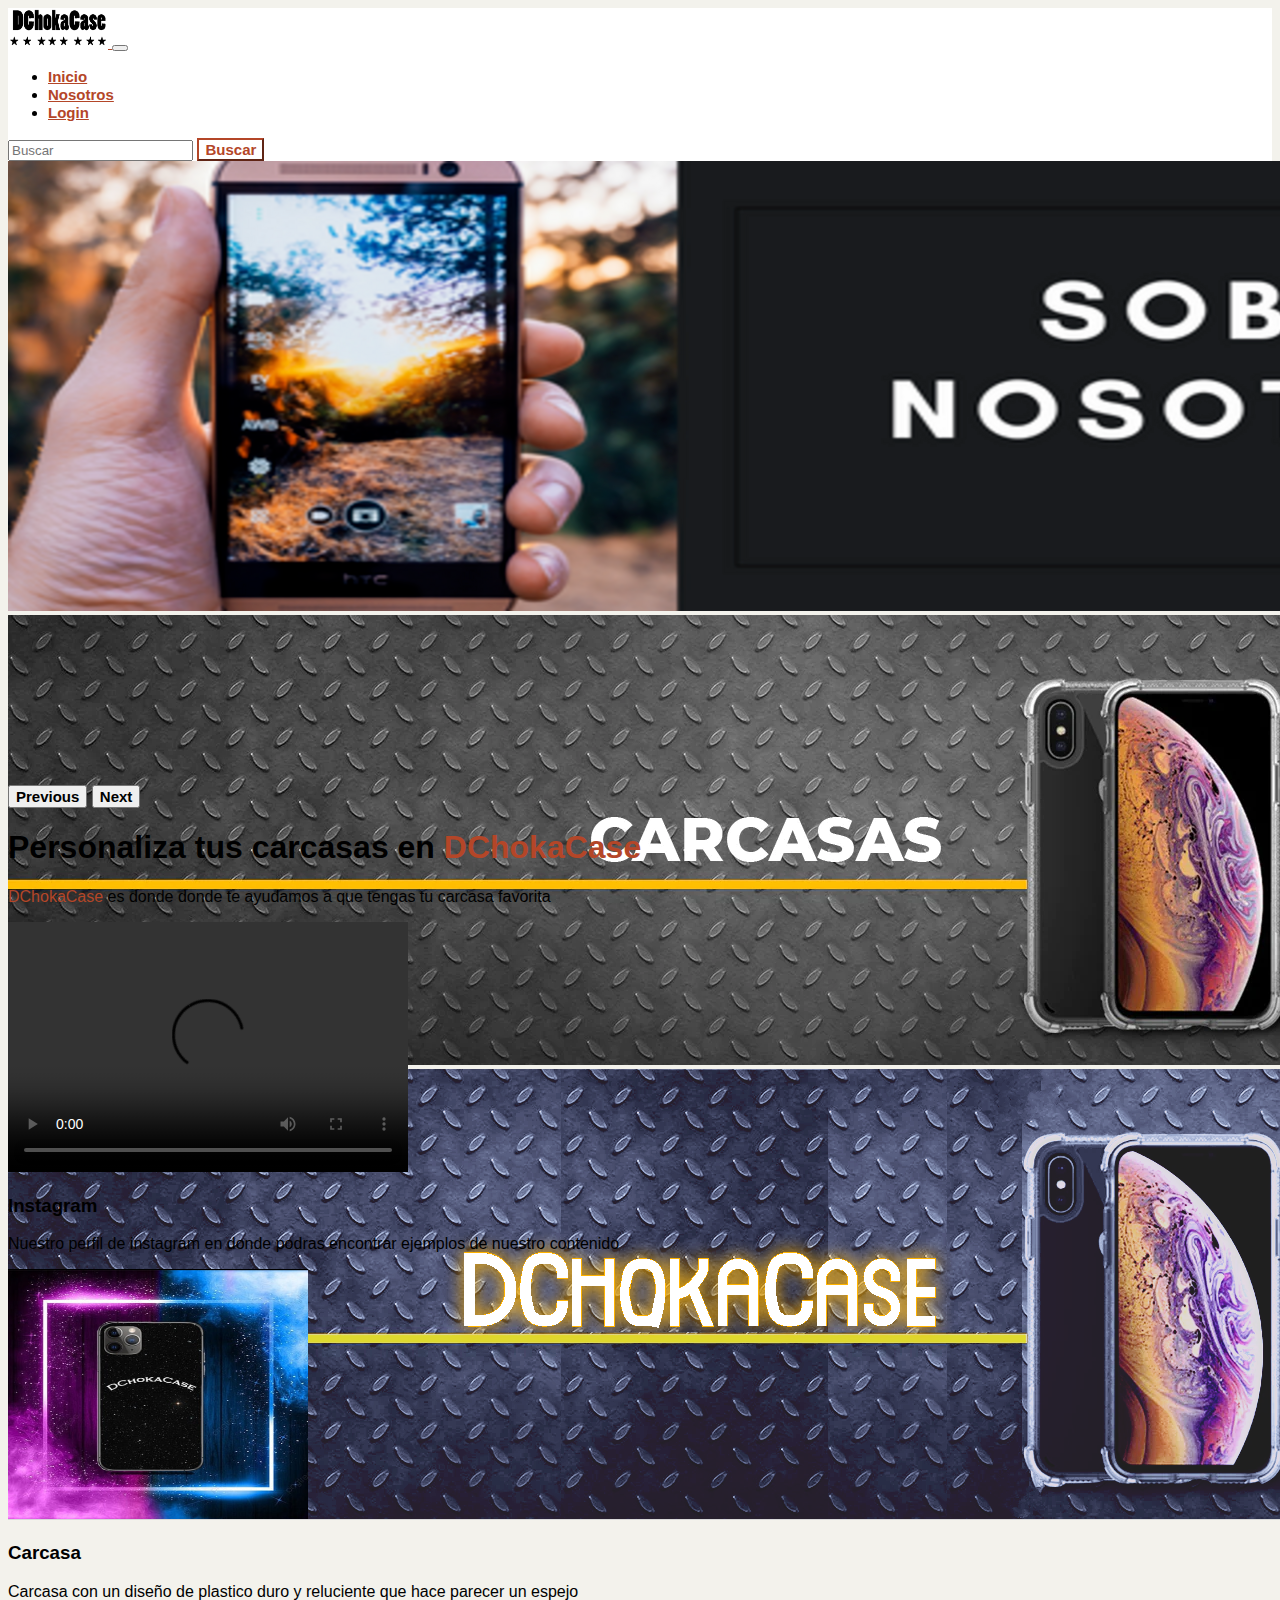
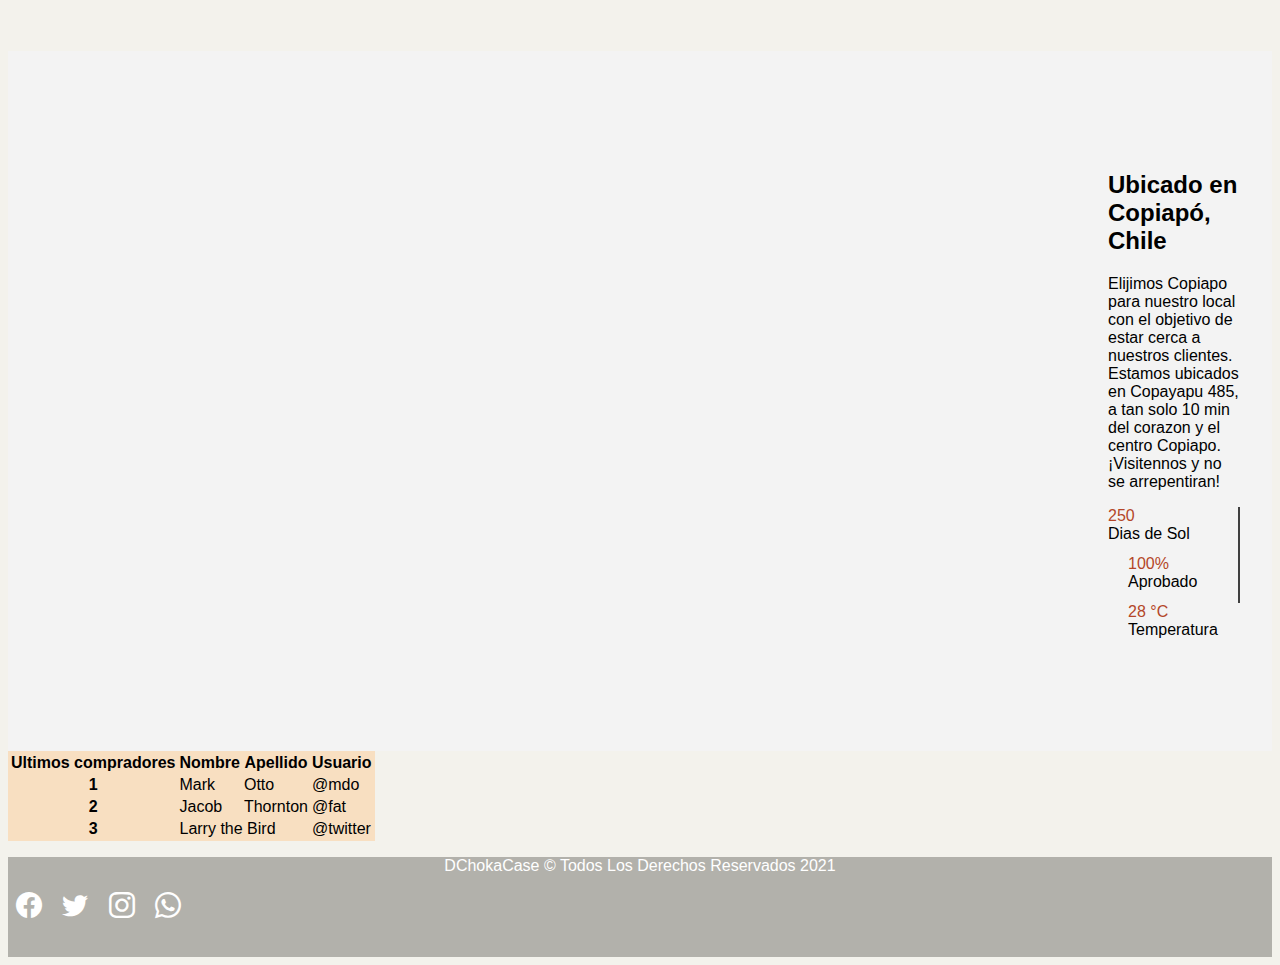
==== index.html @ e3351339 "Index terminado" ====
<!DOCTYPE html>
<html lang="es-ES">
<head>
    <meta charset="UTF-8">
    <meta http-equiv="X-UA-Compatible" content="IE=edge">
    <meta name="viewport" content="width=device-width, initial-scale=1.0">
    <title>DChokaCase</title>
    <link href="https://cdn.jsdelivr.net/npm/bootstrap@5.2.2/dist/css/bootstrap.min.css" rel="stylesheet" integrity="sha384-Zenh87qX5JnK2Jl0vWa8Ck2rdkQ2Bzep5IDxbcnCeuOxjzrPF/et3URy9Bv1WTRi" crossorigin="anonymous">
    <link rel="stylesheet" href="https://cdn.jsdelivr.net/npm/bootstrap-icons@1.9.1/font/bootstrap-icons.css">
    <link rel="stylesheet" href="styles.css">
</head>
<body>
    <!--========================================================== -->
                        <!-- NAV -->
    <!--========================================================== -->

    <nav  class="navbar fixed-top navbar-expand-lg  p-3" style="background-color: #FFFFFF;" id="menu">
        <div class="container">
        <a class="navbar-brand" href="#">
            <img src="Img/schka.png" alt="" width="100" height="40">
        </a>
        <button class="navbar-toggler" type="button" data-bs-toggle="collapse" data-bs-target="#navbarSupportedContent" aria-controls="navbarSupportedContent" aria-expanded="false" aria-label="Toggle navigation">
            <span class="navbar-toggler-icon"></span>
        </button>

        <div class="collapse navbar-collapse" id="navbarSupportedContent">
            <ul class="navbar-nav me-auto mb-2 mb-lg-0">
            <li class="nav-item">
                <a class="nav-link" aria-current="page" href="index.html">Inicio</a>
            </li>
            <li class="nav-item">
                <a class="nav-link" href="nosotros.html">Nosotros</a>
            </li>
            <li class="nav-item">
                <a class="nav-link" href="login.html">Login</a>
            </li>
            </ul>
            <form class="d-flex" role="search">
                <input class="form-control me-2" type="search" placeholder="Buscar" aria-label="Search">
                <button class="btn btn-sample" type="submit">Buscar</button>
            </form>
        </div>

        </div>
    </nav>
    <!--========================================================== -->
                        <!-- CAROUSEL DE IMAGENES-->
    <!--========================================================== -->
   
    <div id="carousel" class="carousel slide" data-bs-ride="carousel">
        <div class="carousel-inner">
          <div class="carousel-item active" data-bs-interval="3000">
            <img src="Img/Sobre Nosotros  2.png" class="d-block w-100" alt="">
          </div>
          
 
          <div class="carousel-item" data-bs-interval="3000">
            <img src="Img/Banner_Carcasas_2520x630.webp" class="d-block w-100" alt="...">
          </div>
 

          <div class="carousel-item" data-bs-interval="3000">
            <img src="Img/Banner_Carcasas_DCHOKACASE.png" class="d-block w-100" alt="...">
          </div>
 
 
        </div>
        <button class="carousel-control-prev" type="button" data-bs-target="#carousel"  data-bs-slide="prev">
          <span class="carousel-control-prev-icon" aria-hidden="true"></span>
          <span class="visually-hidden">Previous</span>
        </button>
        <button class="carousel-control-next" type="button" data-bs-target="#carousel"  data-bs-slide="next">
          <span class="carousel-control-next-icon" aria-hidden="true"></span>
          <span class="visually-hidden">Next</span>
        </button>
    </div>
    
    <!--========================================================== -->
                        <!-- INTRODUCCION-->
    <!--========================================================== -->


    <section class="d-flex flex-column justify-content-center align-items-center pt-5  text-center w-50 m-auto" id="intro">
        <h1 class="p-3 fs-2 border-top border-3">Personaliza tus carcasas en <span class="colorletra">DChokaCase</span></h1>
         <p class="p-3  fs-4">
            <span class="colorletra">DChokaCase</span> es donde donde te ayudamos a que tengas tu carcasa favorita        
         </p>   
    </section>
    
    <!--========================================================== -->
                        <!-- TIPOS DE SERVICIOS-->
    <!--========================================================== -->
    
    
    <section class="w-100">
        <div class="row w-75 mx-auto">       
            <div class="col-lg-6 col-md-12 col-sm-12 d-flex justify-content-center icono-wrap my-5">

                <video src="multimedia/DChokaCaseInsta.mp4"  width="400" height="250" controls></video>
    
                <div>
                    <h3 class="fs-5 mt-4 px-4 pb-1">Instagram</h3>
                    <p class="px-4">Nuestro perfil de instagram en donde podras encontrar ejemplos de nuestro contenido</p>
                </div>
    
            </div>
    
            <div class="col-lg-6 col-md-12 col-sm-12 d-flex justify-content-center my-5 icono-wrap">

                <img src="Img/DCHOKACASE.png" alt="concepto"width="300" height="250">
    
                <div>
                    <h3 class="fs-5 mt-4 px-4 pb-1 icono-wrap">Carcasa</h3>
                    <p class="px-4">Carcasa con un diseño de plastico duro y reluciente que hace parecer un espejo</p>
                </div>

            </div>   
        </div>
        
        
    </section>
    <!--========================================================== -->
                        <!-- MAPA-->
    <!--========================================================== -->


    
    <section>
        <div id="local" class="border-top border-bottom border-2">
            <div><iframe src="https://www.google.com/maps/embed?pb=!1m18!1m12!1m3!1d3543.60385800105!2d-70.35485435556517!3d-27.356850647405178!2m3!1f0!2f0!3f0!3m2!1i1024!2i768!4f13.1!3m3!1m2!1s0x969803ee988f304f%3A0x5d6a6c8301905dfb!2sUniversidad%20de%20Atacama!5e0!3m2!1ses!2scl!4v1665338561034!5m2!1ses!2scl" width="1000px" height="500px" style="border:0;" allowfullscreen="" loading="lazy" referrerpolicy="no-referrer-when-downgrade"></iframe> </div>
            <div>
                <div class="wrapper-local">
                    <h2>Ubicado en Copiapó, Chile</h2>
                    <h2 class="text-primary mb-4" id="typewriter"></h2>
                    <p class="fs-5 text-body ">Elijimos Copiapo para nuestro local con el objetivo de estar cerca a nuestros clientes. Estamos ubicados en Copayapu 485, a tan solo 10 min del corazon y el centro Copiapo. ¡Visitennos y no se arrepentiran!</p>
                    <section class="d-flex justify-content-start" id="numeros-local">
                        <div>
                            <p class="colorletra fs-5">250</p>
                            <p>Dias de Sol</p>
                        </div>
                        <div>
                            <p class="colorletra fs-5">100%</p>
                            <p>Aprobado</p>
                        </div>
                        <div>
                            <p class="colorletra fs-5">28 °C</p>
                            <p>Temperatura</p>
                        </div>
                  </section>
                </div>
            </div>
        </div>
    </section>

    <table class="table table-hover my-5" style="background-color: #F8DFC1" >
        <thead>
          <tr>
            <th scope="col">Ultimos compradores</th>
            <th scope="col">Nombre</th>
            <th scope="col">Apellido</th>
            <th scope="col">Usuario</th>
          </tr>
        </thead>
        <tbody>
          <tr>
            <th scope="row">1</th>
            <td>Mark</td>
            <td>Otto</td>
            <td>@mdo</td>
          </tr>
          <tr>
            <th scope="row">2</th>
            <td>Jacob</td>
            <td>Thornton</td>
            <td>@fat</td>
          </tr>
          <tr>
            <th scope="row">3</th>
            <td colspan="2">Larry the Bird</td>
            <td>@twitter</td>
          </tr>
        </tbody>
    </table>

    
    <script src="https://cdn.jsdelivr.net/npm/bootstrap@5.2.2/dist/js/bootstrap.bundle.min.js" integrity="sha384-OERcA2EqjJCMA+/3y+gxIOqMEjwtxJY7qPCqsdltbNJuaOe923+mo//f6V8Qbsw3" crossorigin="anonymous"></script>

    <!--========================================================== -->
                        <!--FOOTER-->
<!--========================================================== -->


<footer class="w-100  d-flex bg align-items-center justify-content-center flex-wrap">
    
    <p class="fs-5 px-3 pt-3">DChokaCase &copy; Todos Los Derechos Reservados 2021</p>
    <div id="iconos">
        <a href="#"><i class="bi bi-facebook"></i></a>
        <a href="#"><i class="bi bi-twitter"></i></a>
        <a href="#"><i class="bi bi-instagram"></i></a>
        <a href="#"><i class="bi bi-whatsapp"></i></a>   
    </div>
</footer>

    
    
</body>
</html>
---- styles.css ----
body {
    font-family: 'Montserrat', sans-serif;
    overflow-x: hidden;
    background-color: #F3F2EC;
}
/*===================MENU==========================*/

#menu a, button{
    font-size: 15px;
    font-weight:bold;
   
}

#menu a{
    color:#B44628;
    
}
#navchoka{
    color: #B44628;
}

.colorletra{
    color: #B44628;
}

.btn-sample { 
    color: #B44628; 
    background-color: #FFFFFF; 
    border-color: #B44628; 
  } 
   
  .btn-sample:hover, 
  .btn-sample:focus, 
  .btn-sample:active, 
  .btn-sample.active, 
  .open .dropdown-toggle.btn-sample { 
    color: #B44628; 
    background-color: #FFF1E5; 
    border-color: #B44628; 
  } 
   
  .btn-sample:active, 
  .btn-sample.active, 
  .open .dropdown-toggle.btn-sample { 
    background-image: none; 
  } 
   
  .btn-sample.disabled, 
  .btn-sample[disabled], 
  fieldset[disabled] .btn-sample, 
  .btn-sample.disabled:hover, 
  .btn-sample[disabled]:hover, 
  fieldset[disabled] .btn-sample:hover, 
  .btn-sample.disabled:focus, 
  .btn-sample[disabled]:focus, 
  fieldset[disabled] .btn-sample:focus, 
  .btn-sample.disabled:active, 
  .btn-sample[disabled]:active, 
  fieldset[disabled] .btn-sample:active, 
  .btn-sample.disabled.active, 
  .btn-sample[disabled].active, 
  fieldset[disabled] .btn-sample.active { 
    background-color: #FFFFFF; 
    border-color: #B44628; 
  } 
   
  .btn-sample .badge { 
    color: #FFFFFF; 
    background-color: #B44628; 
  }

.carousel-inner {
    max-height:39rem !important;
}

/*===================SECCION NUESTRO EQUIPO MAPA==========================*/
#local {
    margin-top:50px;
    background-color: #f3f3f3;
    display:flex;
    justify-content: center; 
    padding-bottom: 100px; 
}


.wrapper-local {
    width:50%;
    margin-left:100px;
    padding-top:100px;
}

/*===========================SECCION EQUIPO MIAMI==================================*/
#numeros-local{
    margin:0 !important;
    padding:0 !important;
}
#numeros-local div {
    padding: 0 20px 0 0;   
    text-align:left;
    height:48px;
}

#numeros-local div:not(:last-child) {
    border-right: 2px solid #3f3f3f;
  }
#numeros-local div:not(:first-child) {
    padding-left:20px;
  }

#numeros-local p{
    margin:0;
}

/*=========================FOOTER================================*/

footer {
    background: #B2B1AB;
    min-height: 100px;;
}
footer p{
    color:white;
    text-align:center;
}
#iconos  i {
    font-size: 26px;
    padding: 0 8px;
    color:white;
}
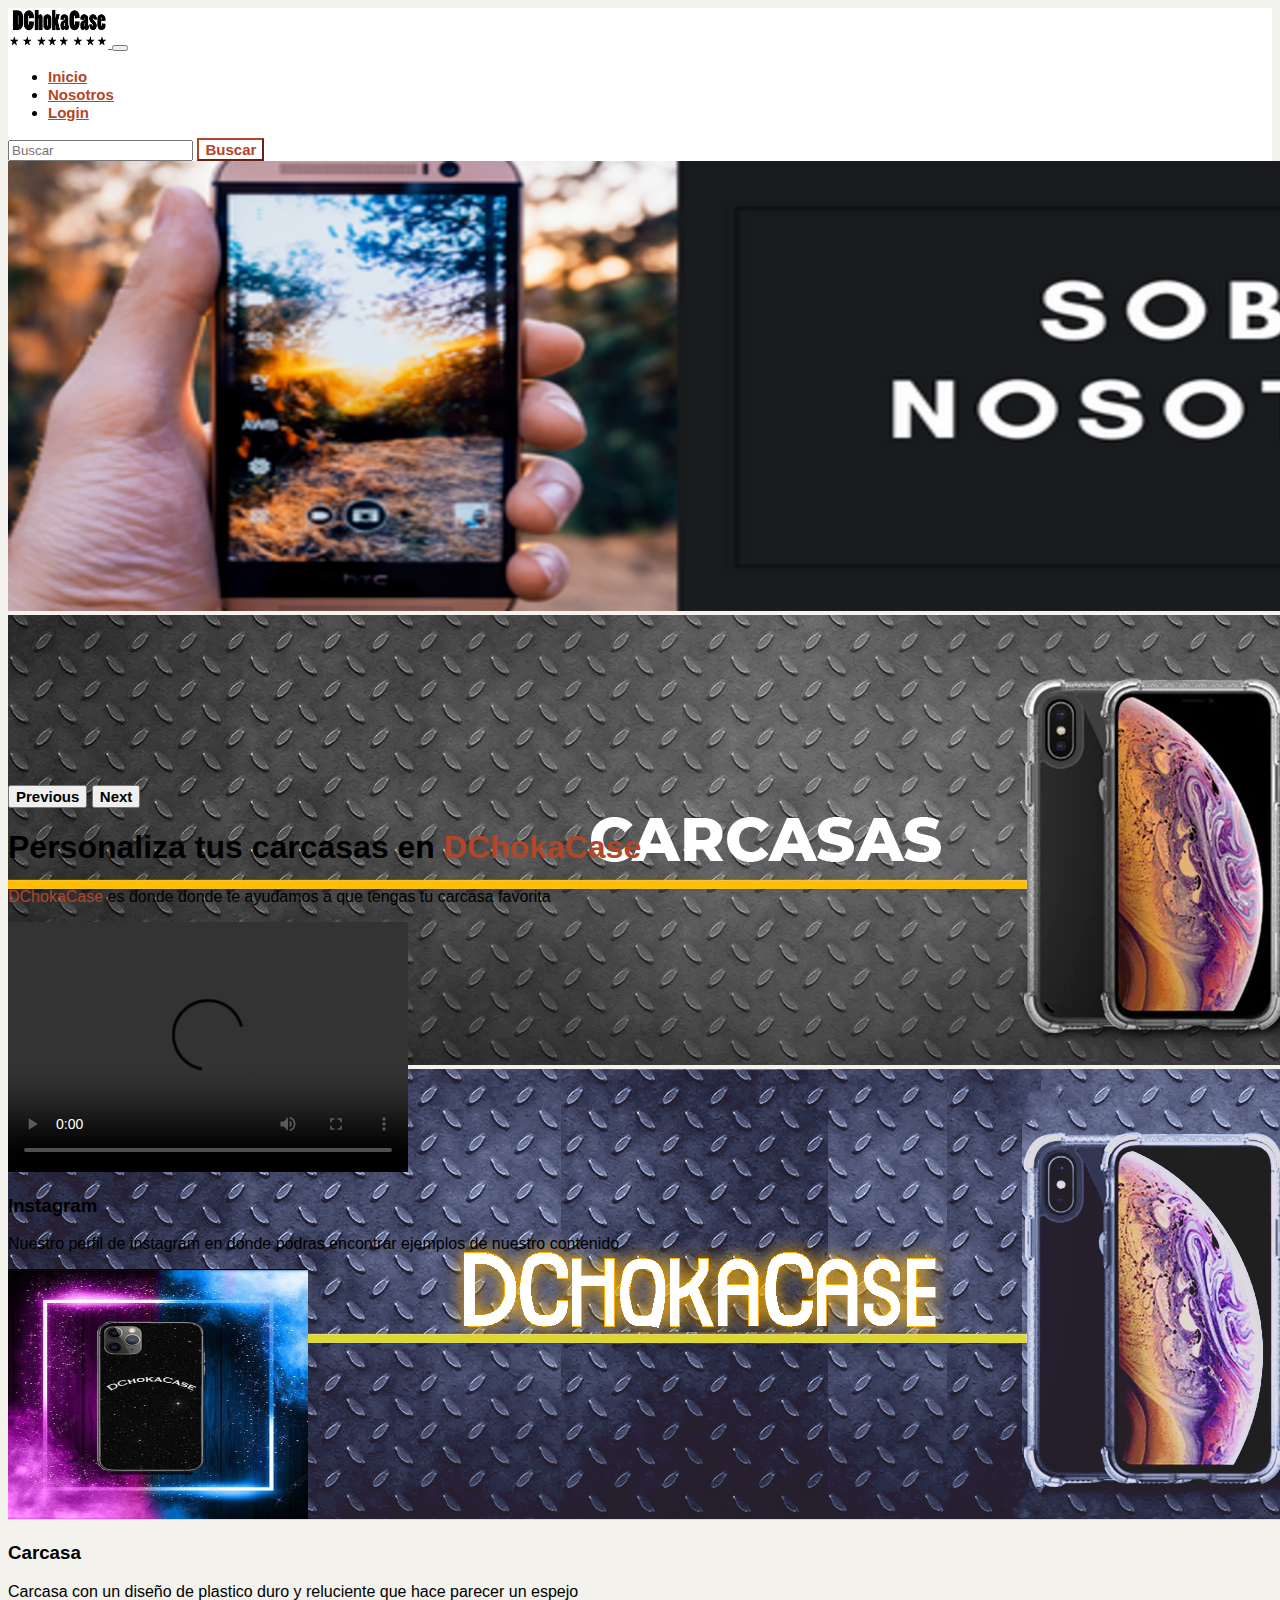
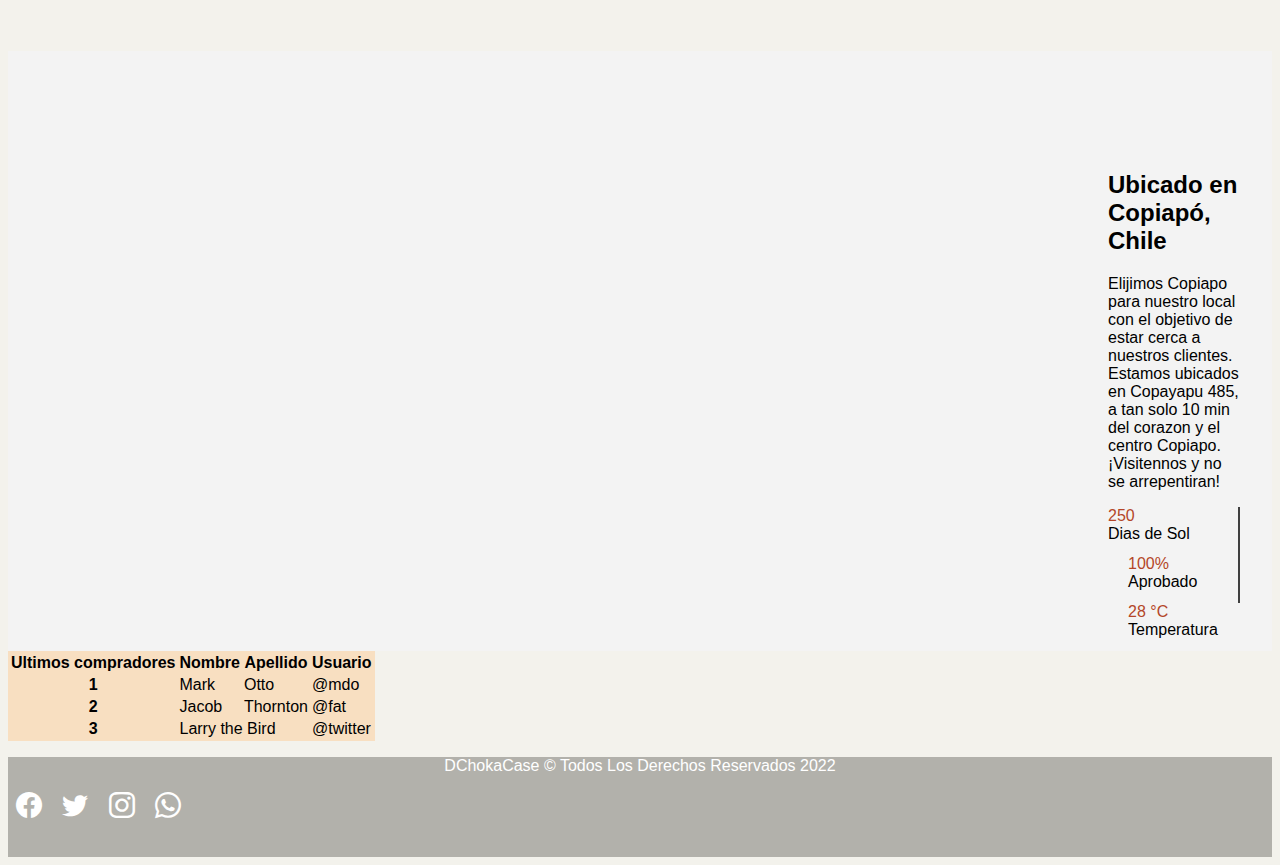
==== commit 18d4b07a: "Creacion del login nuevo" ====
--- a/index.html
+++ b/index.html
@@ -16,30 +16,31 @@
 
     <nav  class="navbar fixed-top navbar-expand-lg  p-3" style="background-color: #FFFFFF;" id="menu">
         <div class="container">
-        <a class="navbar-brand" href="#">
-            <img src="Img/schka.png" alt="" width="100" height="40">
-        </a>
-        <button class="navbar-toggler" type="button" data-bs-toggle="collapse" data-bs-target="#navbarSupportedContent" aria-controls="navbarSupportedContent" aria-expanded="false" aria-label="Toggle navigation">
-            <span class="navbar-toggler-icon"></span>
-        </button>
-
-        <div class="collapse navbar-collapse" id="navbarSupportedContent">
-            <ul class="navbar-nav me-auto mb-2 mb-lg-0">
-            <li class="nav-item">
-                <a class="nav-link" aria-current="page" href="index.html">Inicio</a>
-            </li>
-            <li class="nav-item">
-                <a class="nav-link" href="nosotros.html">Nosotros</a>
-            </li>
-            <li class="nav-item">
-                <a class="nav-link" href="login.html">Login</a>
-            </li>
-            </ul>
-            <form class="d-flex" role="search">
-                <input class="form-control me-2" type="search" placeholder="Buscar" aria-label="Search">
-                <button class="btn btn-sample" type="submit">Buscar</button>
-            </form>
-        </div>
+
+            <a class="navbar-brand" href="#">
+                <img src="Img/schka.png" alt="" width="100" height="40">
+            </a>
+            <button class="navbar-toggler" type="button" data-bs-toggle="collapse" data-bs-target="#navbarSupportedContent" aria-controls="navbarSupportedContent" aria-expanded="false" aria-label="Toggle navigation">
+                <span class="navbar-toggler-icon"></span>
+            </button>
+
+            <div class="collapse navbar-collapse" id="navbarSupportedContent">
+                <ul class="navbar-nav me-auto mb-2 mb-lg-0">
+                <li class="nav-item">
+                    <a class="nav-link" aria-current="page" href="index.html">Inicio</a>
+                </li>
+                <li class="nav-item">
+                    <a class="nav-link" href="nosotros.html">Nosotros</a>
+                </li>
+                <li class="nav-item">
+                    <a class="nav-link" href="login.html">Login</a>
+                </li>
+                </ul>
+                <form class="d-flex" role="search">
+                    <input class="form-control me-2" type="search" placeholder="Buscar" aria-label="Search">
+                    <button class="btn btn-sample" type="submit">Buscar</button>
+                </form>
+            </div>
 
         </div>
     </nav>
@@ -185,14 +186,14 @@
     
     <script src="https://cdn.jsdelivr.net/npm/bootstrap@5.2.2/dist/js/bootstrap.bundle.min.js" integrity="sha384-OERcA2EqjJCMA+/3y+gxIOqMEjwtxJY7qPCqsdltbNJuaOe923+mo//f6V8Qbsw3" crossorigin="anonymous"></script>
 
-    <!--========================================================== -->
+<!--========================================================== -->
                         <!--FOOTER-->
 <!--========================================================== -->
 
 
-<footer class="w-100  d-flex bg align-items-center justify-content-center flex-wrap">
-    
-    <p class="fs-5 px-3 pt-3">DChokaCase &copy; Todos Los Derechos Reservados 2021</p>
+<footer class="w-100  d-flex  align-items-center justify-content-center flex-wrap">
+    
+    <p class="fs-5 px-3 pt-3">DChokaCase &copy; Todos Los Derechos Reservados 2022</p>
     <div id="iconos">
         <a href="#"><i class="bi bi-facebook"></i></a>
         <a href="#"><i class="bi bi-twitter"></i></a>
--- a/styles.css
+++ b/styles.css
@@ -79,7 +79,7 @@
     background-color: #f3f3f3;
     display:flex;
     justify-content: center; 
-    padding-bottom: 100px; 
+    padding-bottom: 0px; 
 }
 
 
@@ -127,3 +127,61 @@
     color:white;
 }
 
+/*=========================LOGIN================================*/
+
+.bg{
+    background-image: url(img/banner_login.webp);
+    background-position: center center;
+}
+
+#lg{
+    margin-top: 180px;
+    margin-bottom: 120px;
+    background-color: #FFFFFF;
+}
+
+.btn-ini { 
+    color: #B44628; 
+    background-color: #FFF1E5; 
+    border-color: #B44628; 
+  } 
+   
+  .btn-ini:hover, 
+  .btn-ini:focus, 
+  .btn-ini:active, 
+  .btn-ini.active, 
+  .open .dropdown-toggle.btn-ini { 
+    color: #B44628; 
+    background-color: #FFE3C2; 
+    border-color: #B44628; 
+  } 
+   
+  .btn-ini:active, 
+  .btn-ini.active, 
+  .open .dropdown-toggle.btn-ini { 
+    background-image: none; 
+  } 
+   
+  .btn-ini.disabled, 
+  .btn-ini[disabled], 
+  fieldset[disabled] .btn-ini, 
+  .btn-ini.disabled:hover, 
+  .btn-ini[disabled]:hover, 
+  fieldset[disabled] .btn-ini:hover, 
+  .btn-ini.disabled:focus, 
+  .btn-ini[disabled]:focus, 
+  fieldset[disabled] .btn-ini:focus, 
+  .btn-ini.disabled:active, 
+  .btn-ini[disabled]:active, 
+  fieldset[disabled] .btn-ini:active, 
+  .btn-ini.disabled.active, 
+  .btn-ini[disabled].active, 
+  fieldset[disabled] .btn-ini.active { 
+    background-color: #FFF1E5; 
+    border-color: #B44628; 
+  } 
+   
+  .btn-ini .badge { 
+    color: #FFF1E5; 
+    background-color: #B44628; 
+  }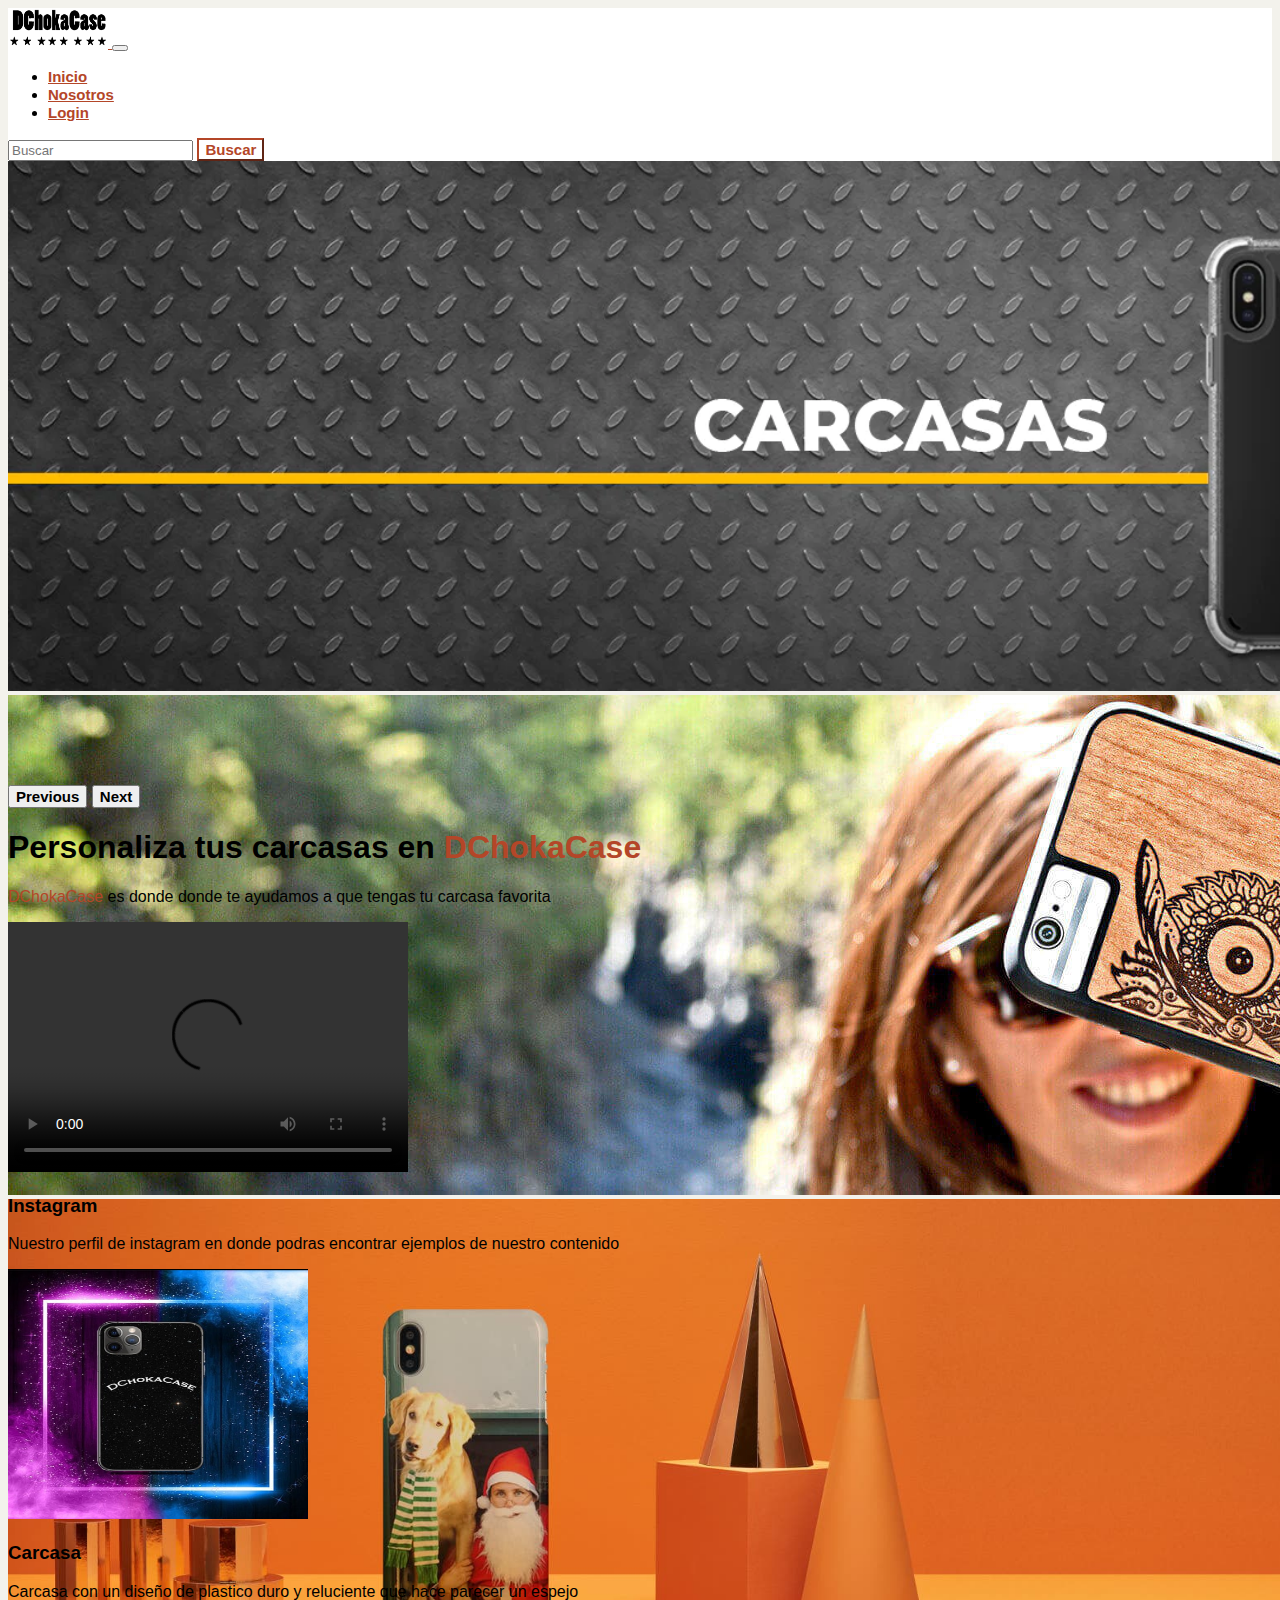
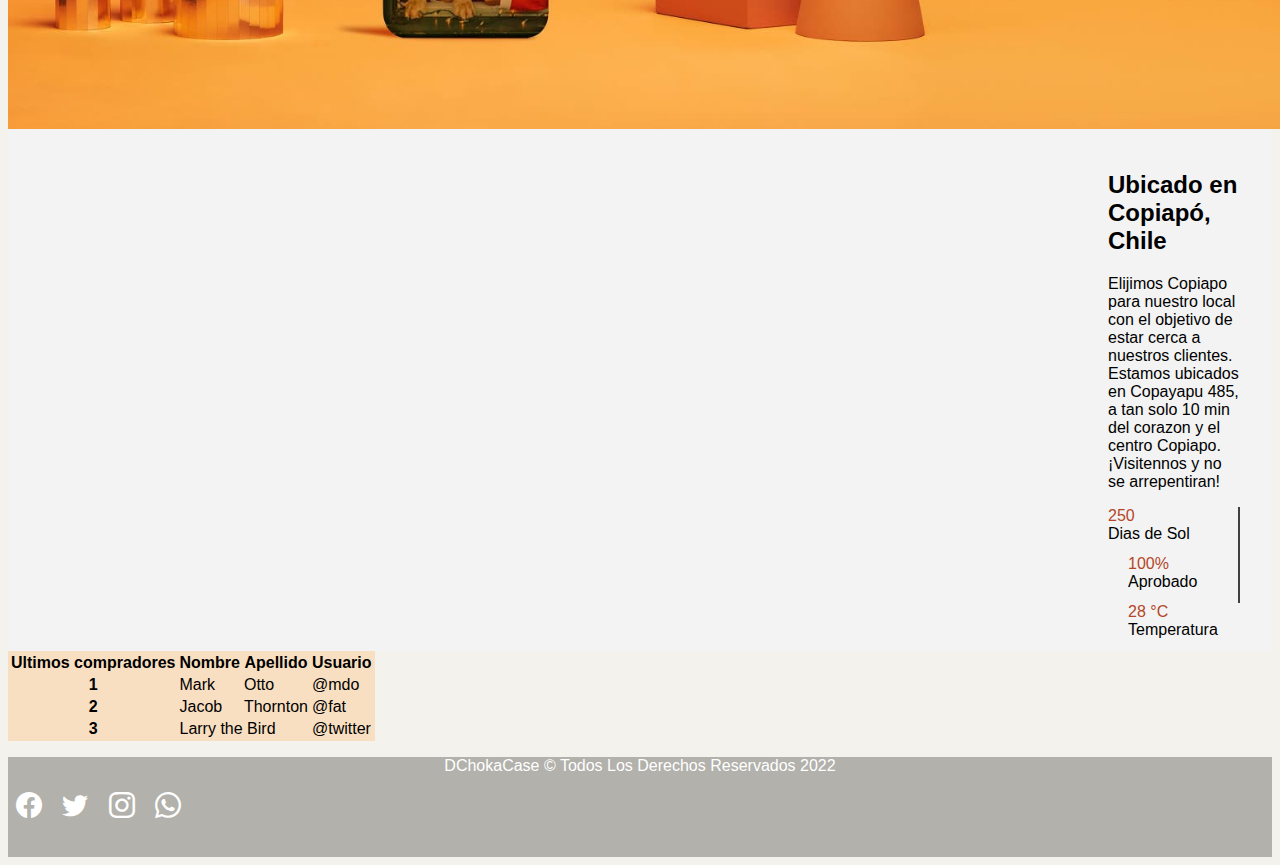
==== commit f297430f: "Nuevo formulario de registro" ====
--- a/index.html
+++ b/index.html
@@ -48,20 +48,20 @@
                         <!-- CAROUSEL DE IMAGENES-->
     <!--========================================================== -->
    
-    <div id="carousel" class="carousel slide" data-bs-ride="carousel">
+    <div id="carousel" class="mt-5 carousel slide" data-bs-ride="carousel">
         <div class="carousel-inner">
           <div class="carousel-item active" data-bs-interval="3000">
-            <img src="Img/Sobre Nosotros  2.png" class="d-block w-100" alt="">
+            <img src="Img/Banner_Carcasas_2520x630.webp" height="530px" class="d-block w-100" alt="">
           </div>
           
  
           <div class="carousel-item" data-bs-interval="3000">
-            <img src="Img/Banner_Carcasas_2520x630.webp" class="d-block w-100" alt="...">
+            <img src="Img/imgbanner2.jpg" class="d-block w-100" alt="...">
           </div>
  
 
           <div class="carousel-item" data-bs-interval="3000">
-            <img src="Img/Banner_Carcasas_DCHOKACASE.png" class="d-block w-100" alt="...">
+            <img src="Img/banner3.jpg" class="d-block w-100" height="530px" alt="...">
           </div>
  
  
--- a/styles.css
+++ b/styles.css
@@ -22,6 +22,8 @@
 .colorletra{
     color: #B44628;
 }
+
+
 
 .btn-sample { 
     color: #B44628; 
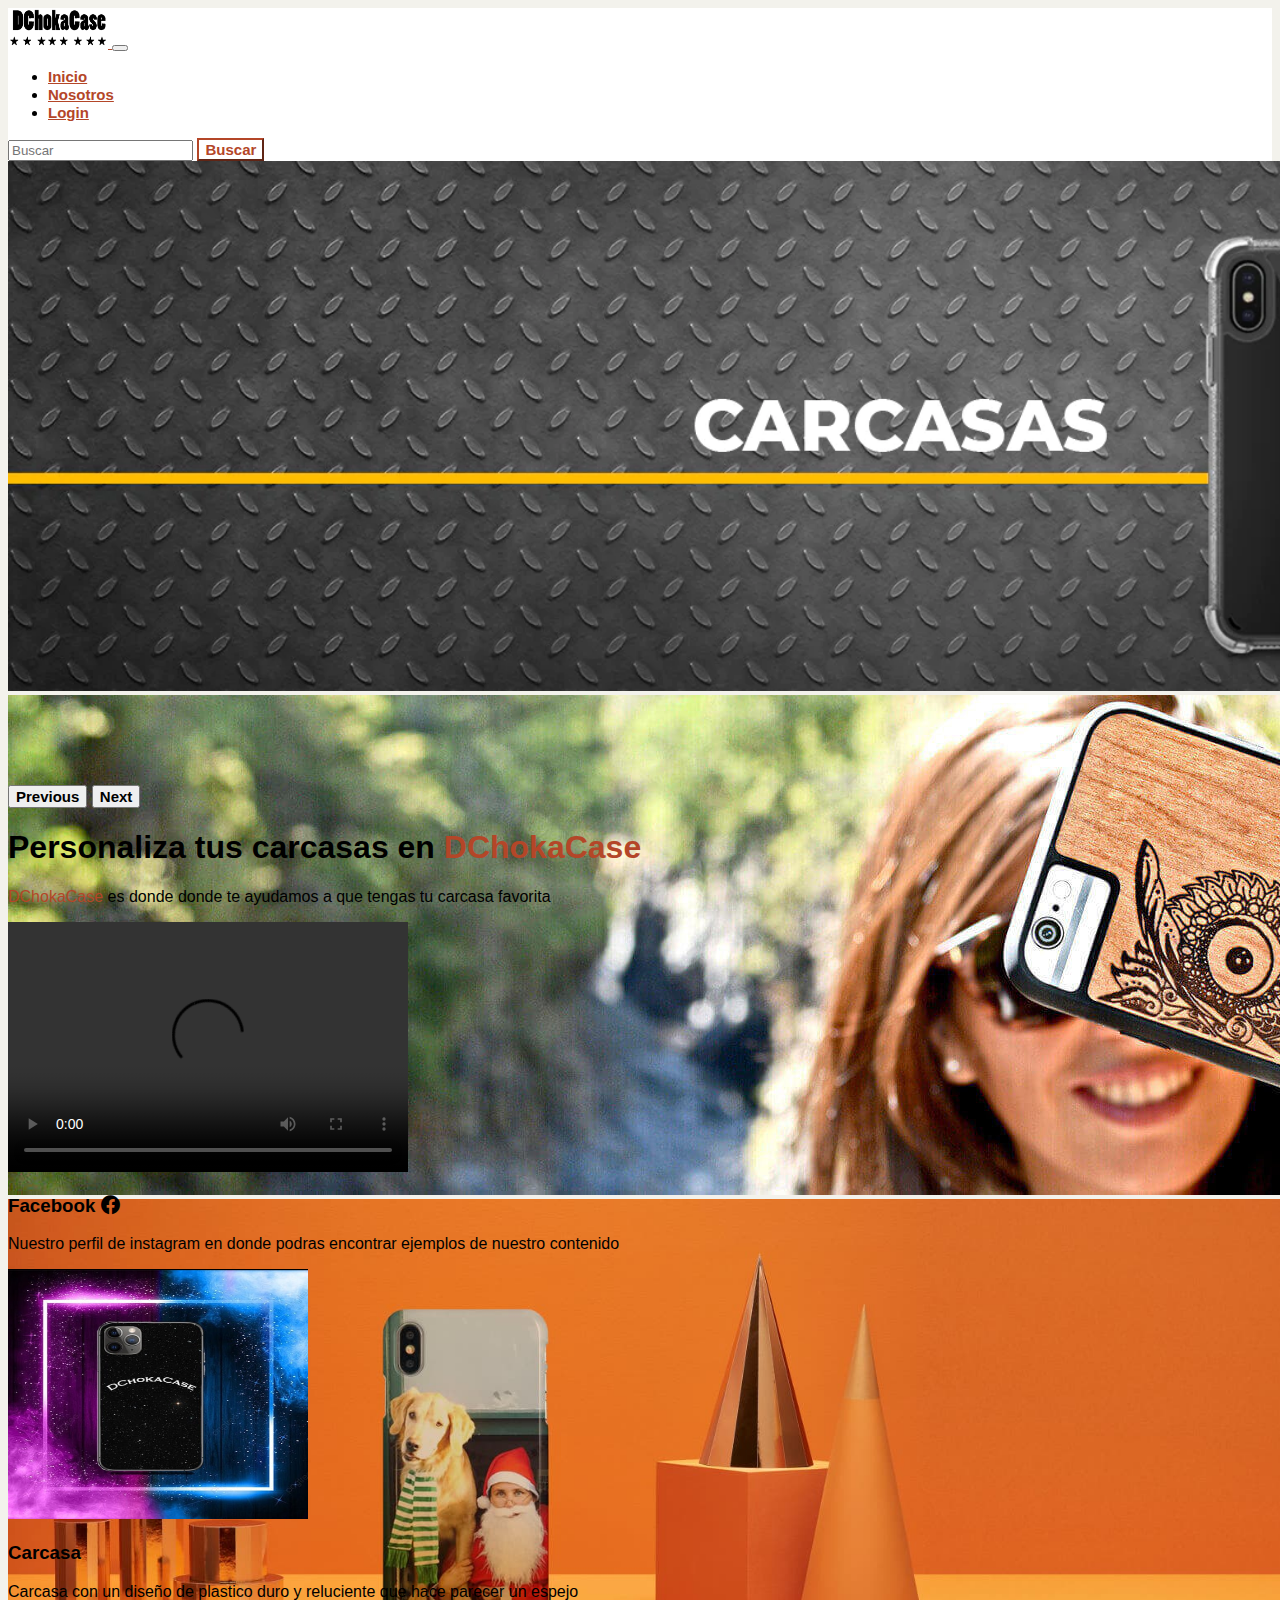
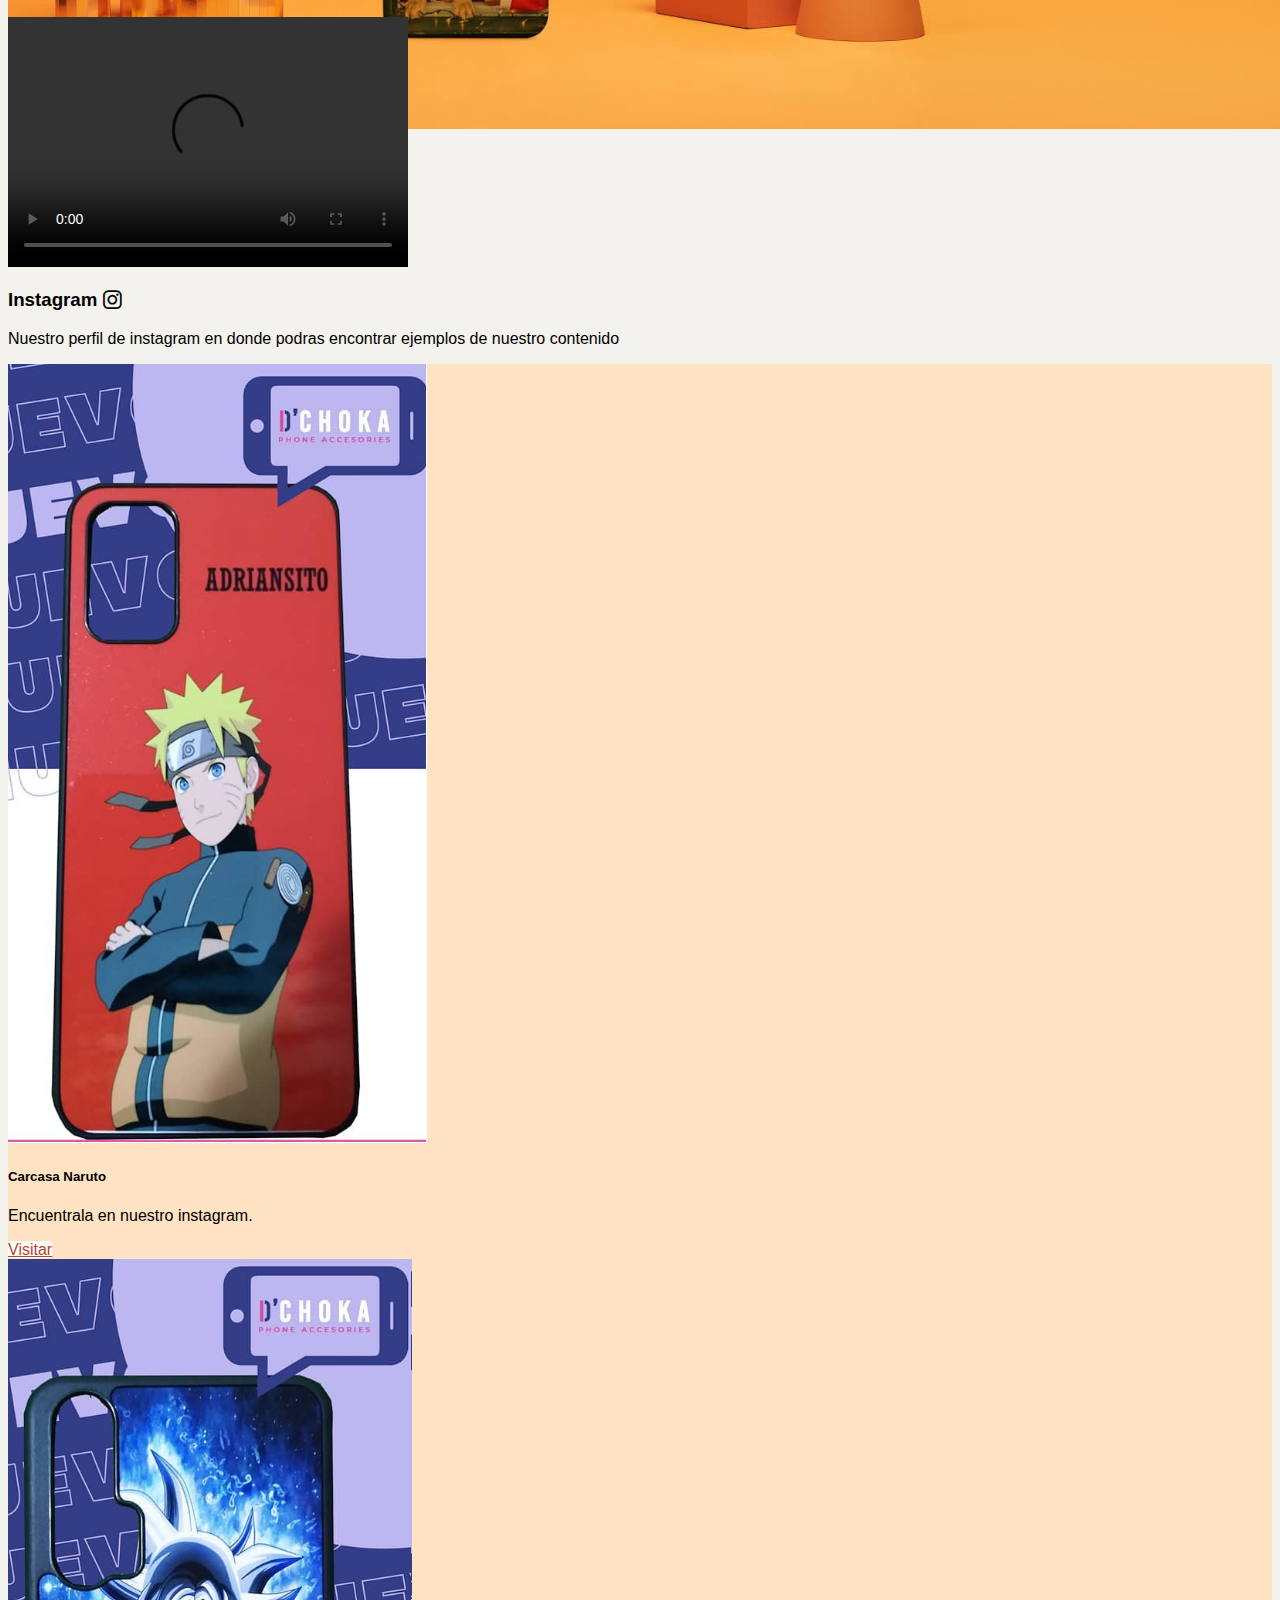
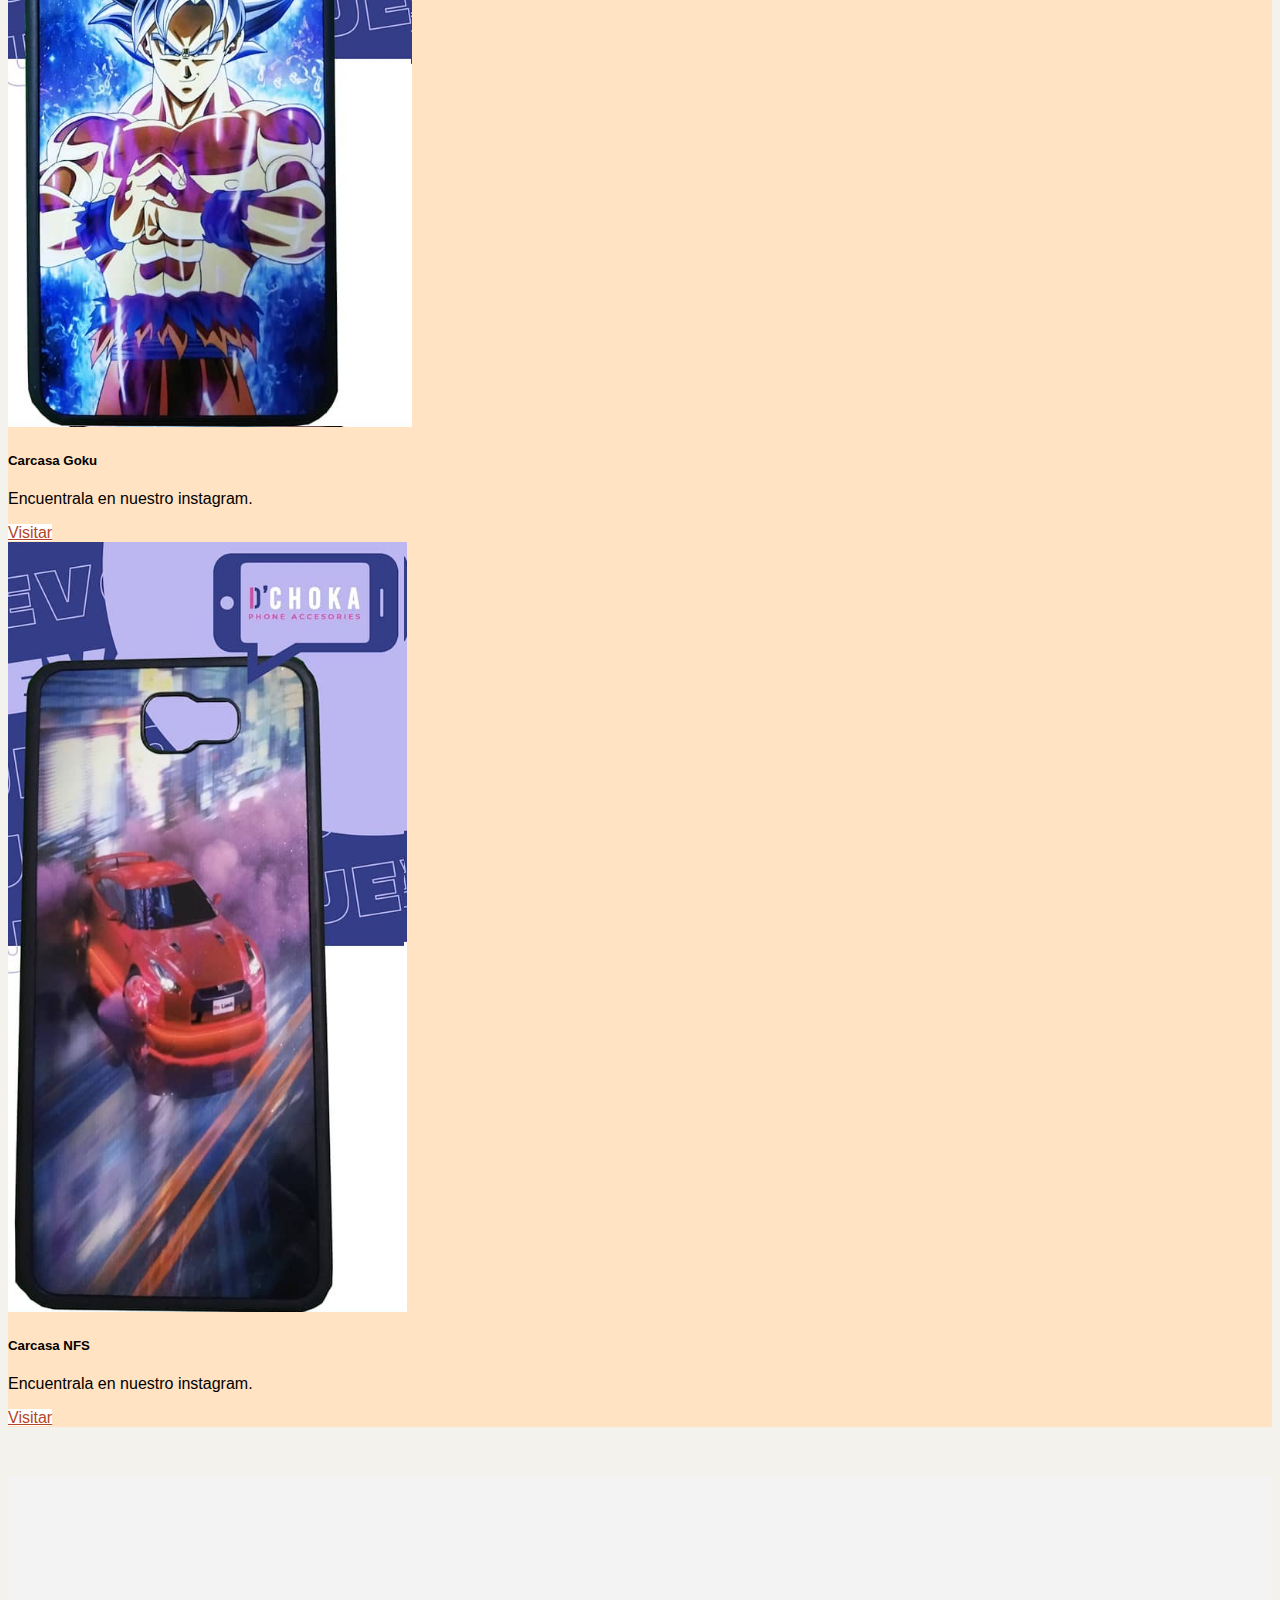
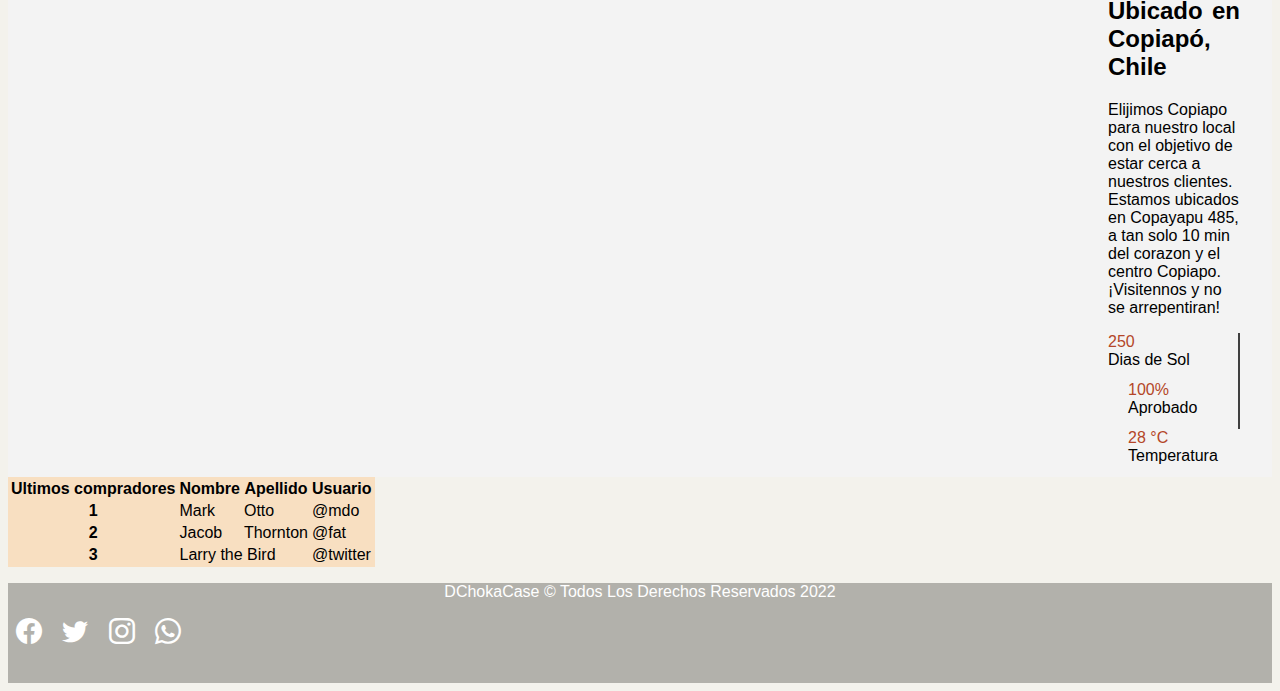
==== commit 84a0b1da: "Agreado apartado nosotros y modicacion en index card" ====
--- a/index.html
+++ b/index.html
@@ -94,19 +94,18 @@
     
     
     <section class="w-100">
-        <div class="row w-75 mx-auto">       
-            <div class="col-lg-6 col-md-12 col-sm-12 d-flex justify-content-center icono-wrap my-5">
+        <div class="row w-75 mx-auto mb-2 ">       
+            <div class="col my-5" >
 
                 <video src="multimedia/DChokaCaseInsta.mp4"  width="400" height="250" controls></video>
     
                 <div>
-                    <h3 class="fs-5 mt-4 px-4 pb-1">Instagram</h3>
+                    <h3 class="fs-5 mt-4 px-4 pb-1">Facebook <i class="bi bi-facebook"></i> </h3>
                     <p class="px-4">Nuestro perfil de instagram en donde podras encontrar ejemplos de nuestro contenido</p>
                 </div>
     
             </div>
-    
-            <div class="col-lg-6 col-md-12 col-sm-12 d-flex justify-content-center my-5 icono-wrap">
+            <div class="col my-5 ">
 
                 <img src="Img/DCHOKACASE.png" alt="concepto"width="300" height="250">
     
@@ -116,10 +115,59 @@
                 </div>
 
             </div>   
-        </div>
+            <div class="col my-5">
+
+                <video src="multimedia/DChokaCaseInsta.mp4"  width="400" height="250" controls></video>
+    
+                <div>
+                    <h3 class="fs-5 mt-4 px-4 pb-1">Instagram <i class="bi bi-instagram"></i></h3>
+                    <p class="px-4">Nuestro perfil de instagram en donde podras encontrar ejemplos de nuestro contenido</p>
+                </div>
+    
+            </div>
+    
+        </div>
+
         
         
     </section>
+
+    <div class="container w-75 shadow rounded">
+        <div class="row nosotros ">
+            <div class="col">
+                <div class="ms-5 mb-5 my-5 card" style="width: 18rem;">
+                    <img src="Img/carcasa 1.png" class="card-img-top" alt="...">
+                    <div class="card-body">
+                      <h5 class="card-title">Carcasa Naruto</h5>
+                      <p class="card-text">Encuentrala en nuestro instagram.</p>
+                      <a href="#" class="d-grid btn btn-sample">Visitar</a>
+                    </div>
+                </div>
+            </div>
+            <div class="col">
+                <div class="ms-5 mb-5 my-5 card" style="width: 18rem;">
+                    <img src="Img/carcasa 2.png" class="card-img-top" alt="...">
+                    <div class="card-body">
+                      <h5 class="card-title">Carcasa Goku</h5>
+                      <p class="card-text">Encuentrala en nuestro instagram.</p>
+                      <a href="#" class="d-grid btn btn-sample">Visitar</a>
+                    </div>
+                </div>
+            </div>
+            <div class="col">
+                <div class="ms-5 mb-5 my-5 card" style="width: 18rem;">
+                    <img src="Img/carcasa 3.png" class="card-img-top" alt="...">
+                    <div class="card-body">
+                      <h5 class="card-title">Carcasa NFS</h5>
+                      <p class="card-text">Encuentrala en nuestro instagram.</p>
+                      <a href="#" class="d-grid btn btn-sample">Visitar</a>
+                    </div>
+                </div>
+            </div>
+            
+            
+        </div>
+    </div>
     <!--========================================================== -->
                         <!-- MAPA-->
     <!--========================================================== -->
--- a/styles.css
+++ b/styles.css
@@ -186,4 +186,30 @@
   .btn-ini .badge { 
     color: #FFF1E5; 
     background-color: #B44628; 
-  }+  }
+
+#creador{
+  justify-content: center;
+  text-align: justify;
+}
+
+h2{
+  justify-content: center;
+  text-align: justify;
+}
+
+.imc{
+  background-image: url(img/Persona1.png);
+  background-position: center center;
+  background-repeat: no-repeat;
+}
+.imd{
+  background-image: url(img/Persona2.png);
+  background-position: center center;
+  background-repeat: no-repeat;
+}
+
+.nosotros{
+  background-color: #FFE3C2;
+}
+
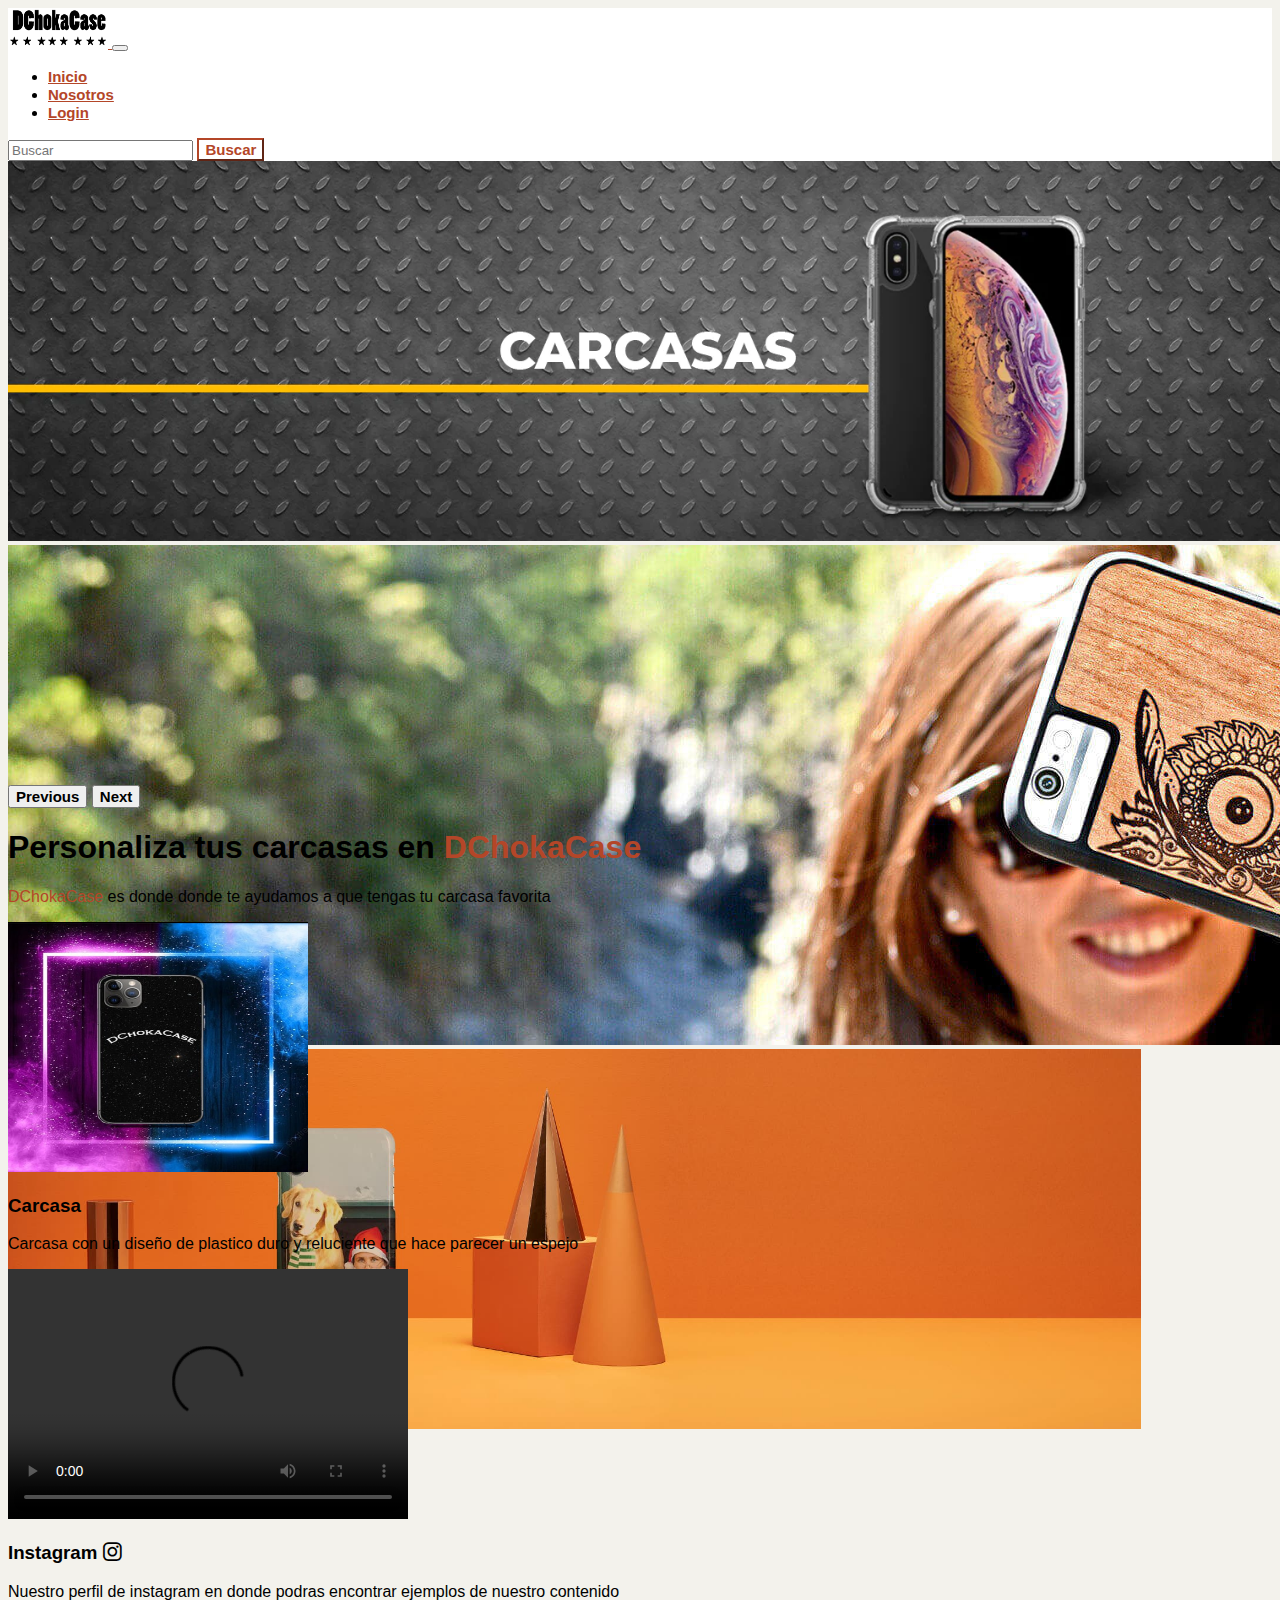
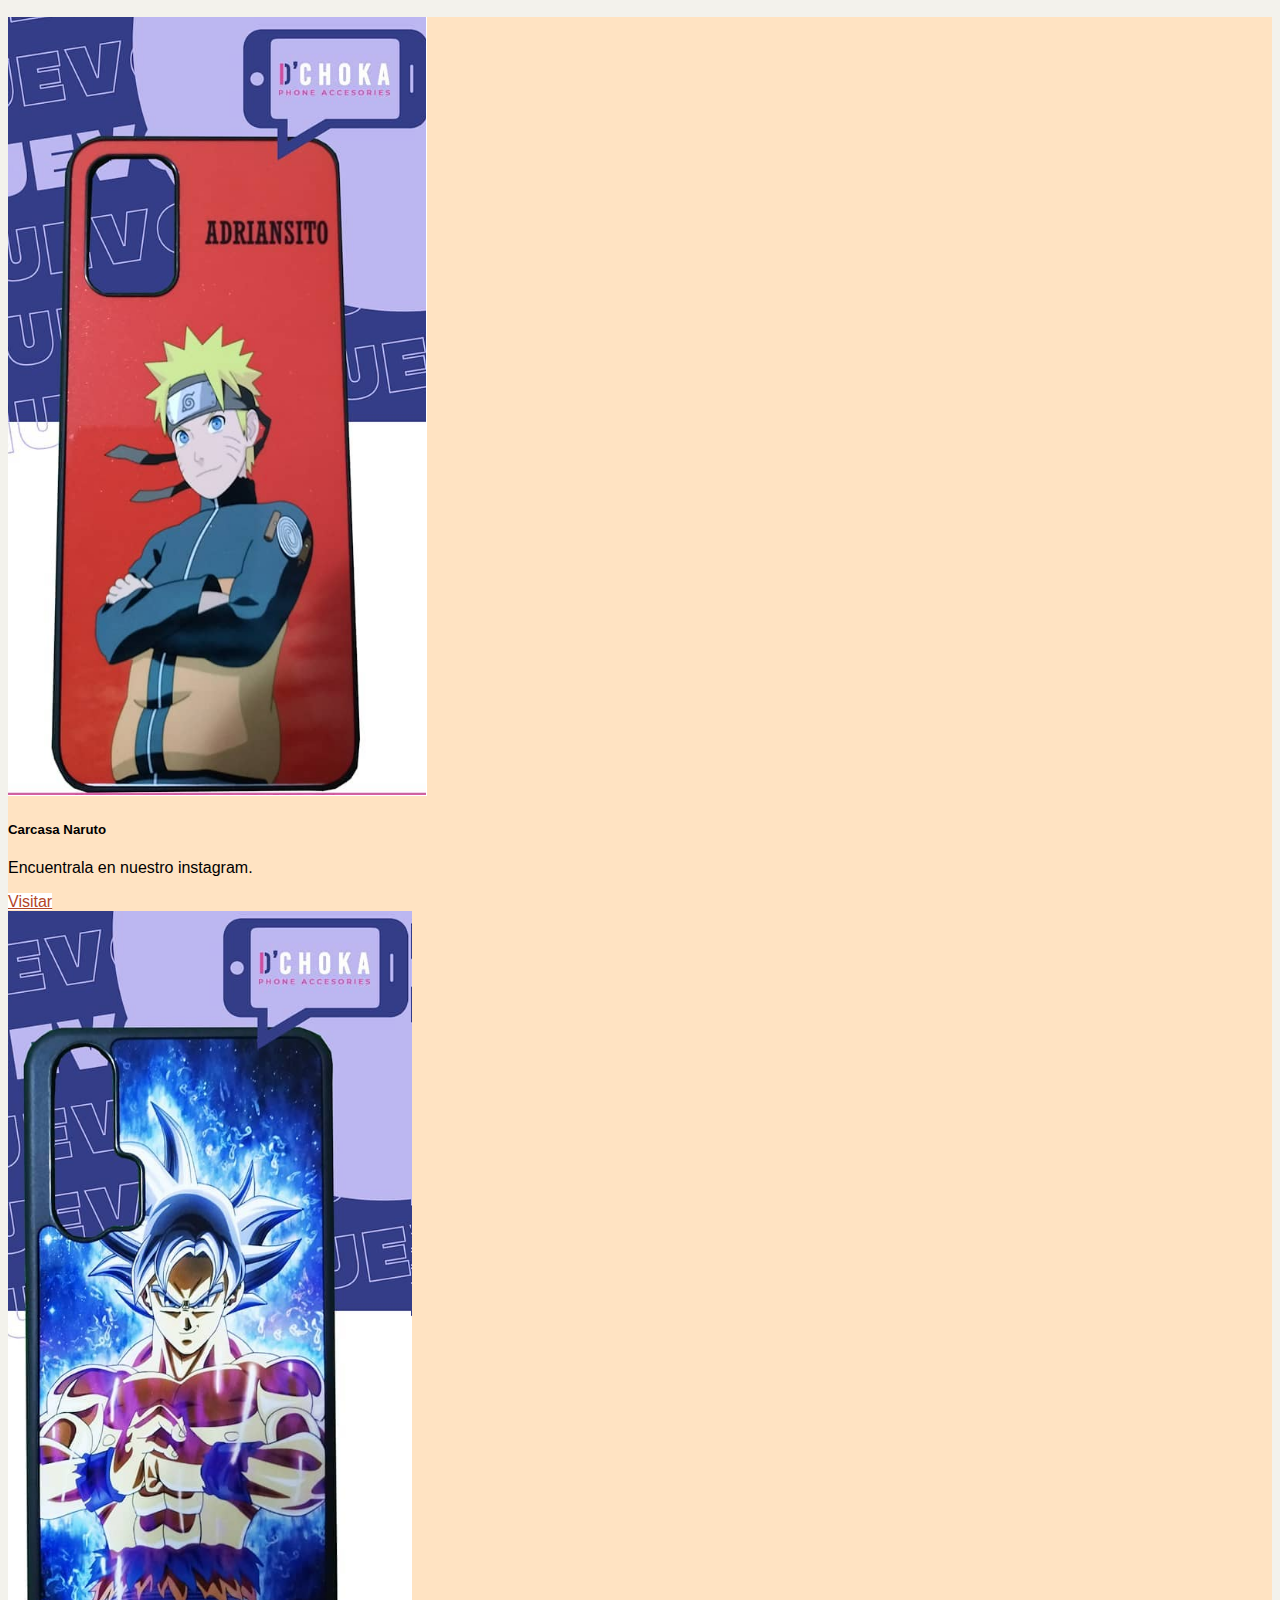
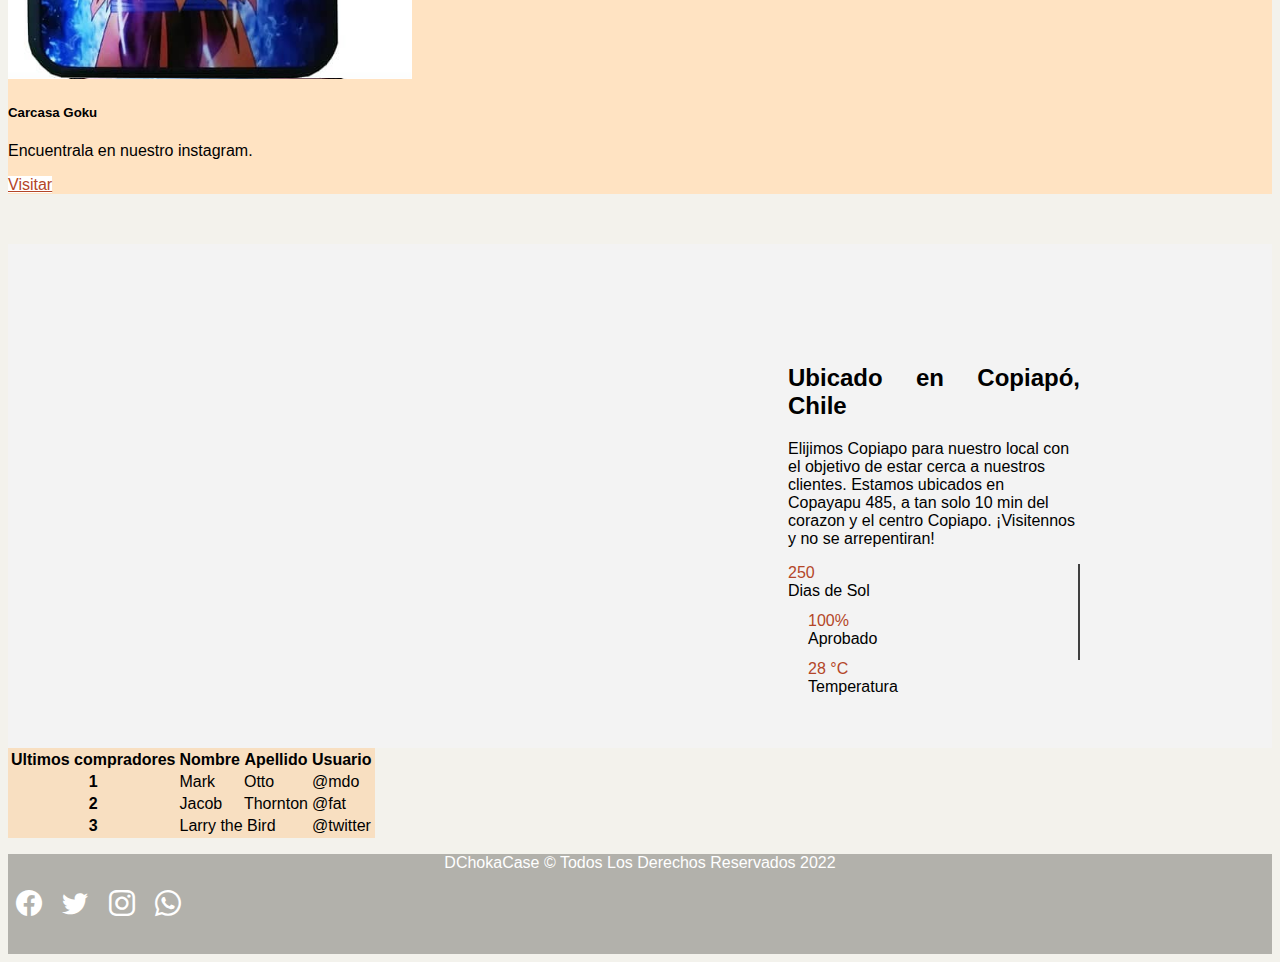
==== commit ae0bcb02: "ultimos modificaciones esteticas" ====
--- a/index.html
+++ b/index.html
@@ -51,7 +51,7 @@
     <div id="carousel" class="mt-5 carousel slide" data-bs-ride="carousel">
         <div class="carousel-inner">
           <div class="carousel-item active" data-bs-interval="3000">
-            <img src="Img/Banner_Carcasas_2520x630.webp" height="530px" class="d-block w-100" alt="">
+            <img src="Img/Banner_Carcasas_2520x630.webp" height="380px" class="d-block w-100" alt="">
           </div>
           
  
@@ -61,7 +61,7 @@
  
 
           <div class="carousel-item" data-bs-interval="3000">
-            <img src="Img/banner3.jpg" class="d-block w-100" height="530px" alt="...">
+            <img src="Img/banner3.jpg" class="d-block w-100" height="380px" alt="...">
           </div>
  
  
@@ -95,16 +95,7 @@
     
     <section class="w-100">
         <div class="row w-75 mx-auto mb-2 ">       
-            <div class="col my-5" >
-
-                <video src="multimedia/DChokaCaseInsta.mp4"  width="400" height="250" controls></video>
-    
-                <div>
-                    <h3 class="fs-5 mt-4 px-4 pb-1">Facebook <i class="bi bi-facebook"></i> </h3>
-                    <p class="px-4">Nuestro perfil de instagram en donde podras encontrar ejemplos de nuestro contenido</p>
-                </div>
-    
-            </div>
+            
             <div class="col my-5 ">
 
                 <img src="Img/DCHOKACASE.png" alt="concepto"width="300" height="250">
@@ -154,16 +145,7 @@
                     </div>
                 </div>
             </div>
-            <div class="col">
-                <div class="ms-5 mb-5 my-5 card" style="width: 18rem;">
-                    <img src="Img/carcasa 3.png" class="card-img-top" alt="...">
-                    <div class="card-body">
-                      <h5 class="card-title">Carcasa NFS</h5>
-                      <p class="card-text">Encuentrala en nuestro instagram.</p>
-                      <a href="#" class="d-grid btn btn-sample">Visitar</a>
-                    </div>
-                </div>
-            </div>
+            
             
             
         </div>
@@ -176,7 +158,7 @@
     
     <section>
         <div id="local" class="border-top border-bottom border-2">
-            <div><iframe src="https://www.google.com/maps/embed?pb=!1m18!1m12!1m3!1d3543.60385800105!2d-70.35485435556517!3d-27.356850647405178!2m3!1f0!2f0!3f0!3m2!1i1024!2i768!4f13.1!3m3!1m2!1s0x969803ee988f304f%3A0x5d6a6c8301905dfb!2sUniversidad%20de%20Atacama!5e0!3m2!1ses!2scl!4v1665338561034!5m2!1ses!2scl" width="1000px" height="500px" style="border:0;" allowfullscreen="" loading="lazy" referrerpolicy="no-referrer-when-downgrade"></iframe> </div>
+            <div><iframe src="https://www.google.com/maps/embed?pb=!1m18!1m12!1m3!1d3543.60385800105!2d-70.35485435556517!3d-27.356850647405178!2m3!1f0!2f0!3f0!3m2!1i1024!2i768!4f13.1!3m3!1m2!1s0x969803ee988f304f%3A0x5d6a6c8301905dfb!2sUniversidad%20de%20Atacama!5e0!3m2!1ses!2scl!4v1665338561034!5m2!1ses!2scl" width="680px" height="500px" style="border:0;" allowfullscreen="" loading="lazy" referrerpolicy="no-referrer-when-downgrade"></iframe> </div>
             <div>
                 <div class="wrapper-local">
                     <h2>Ubicado en Copiapó, Chile</h2>
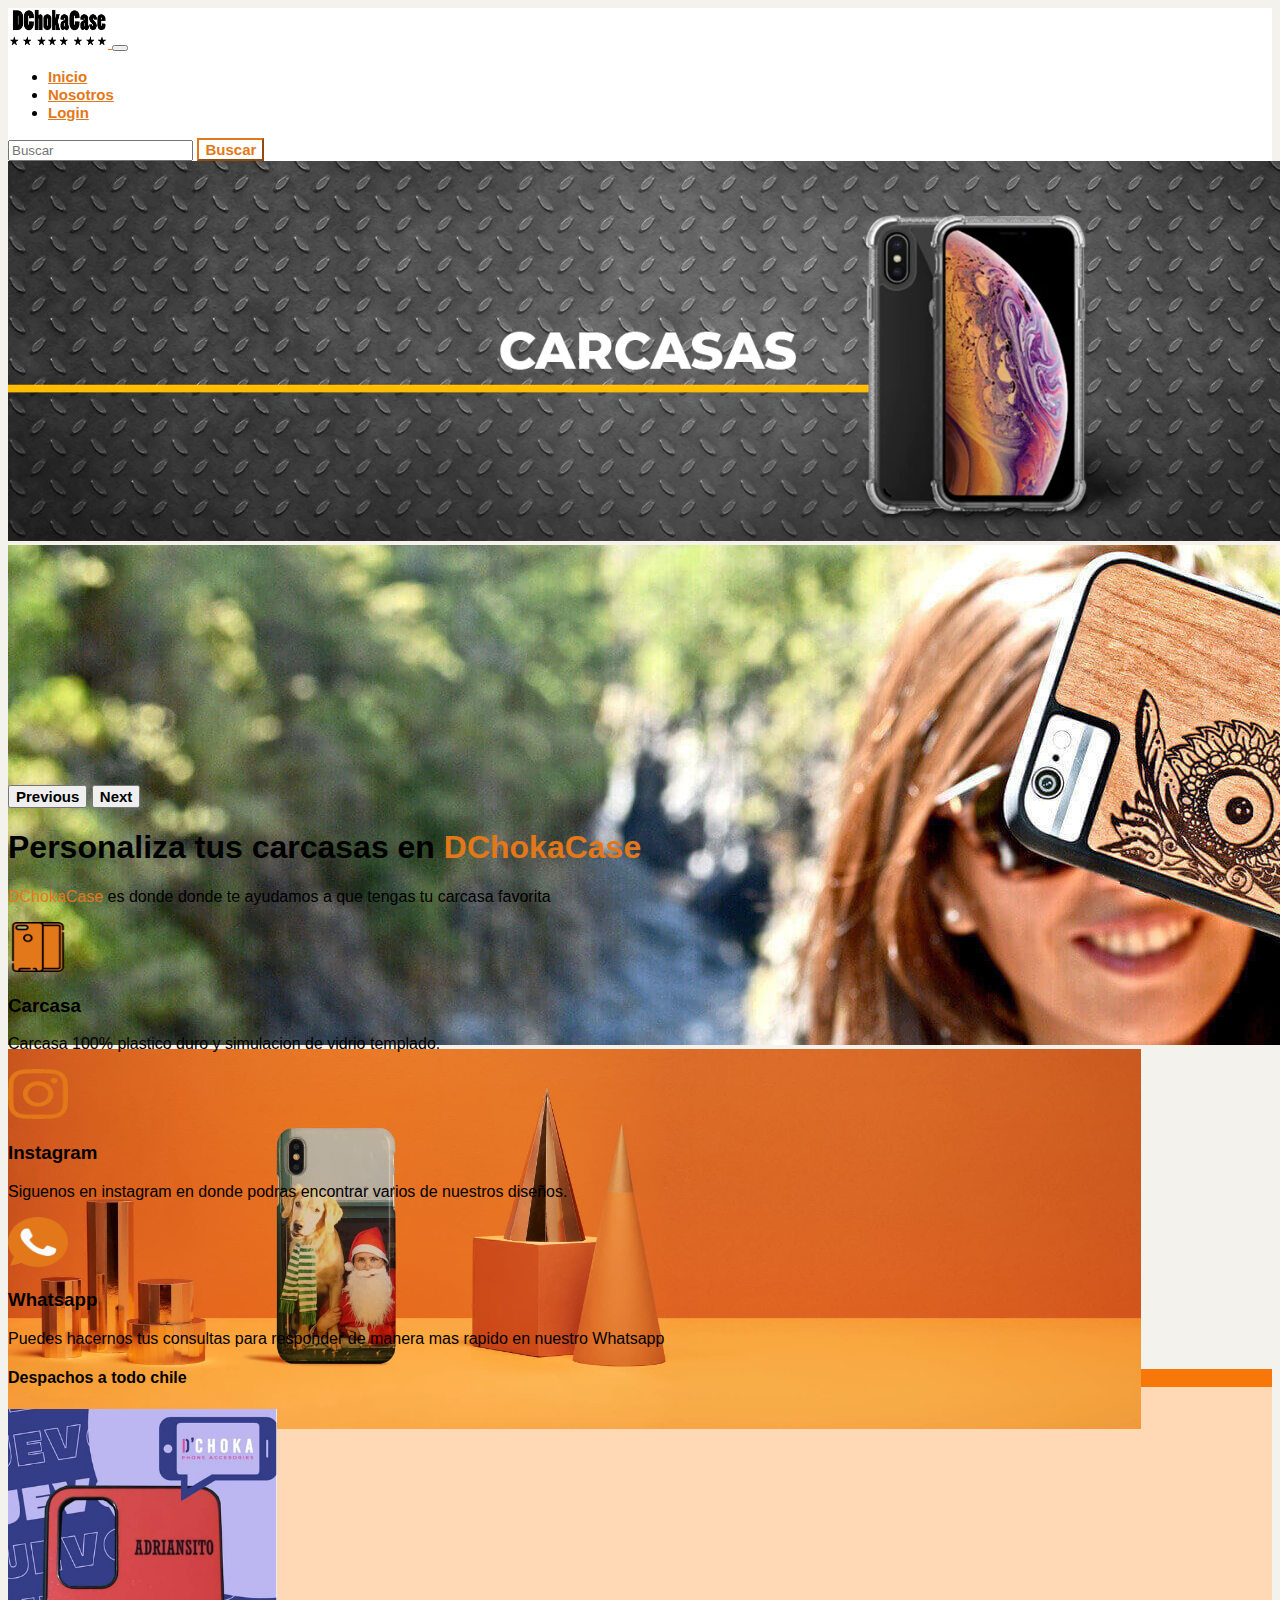
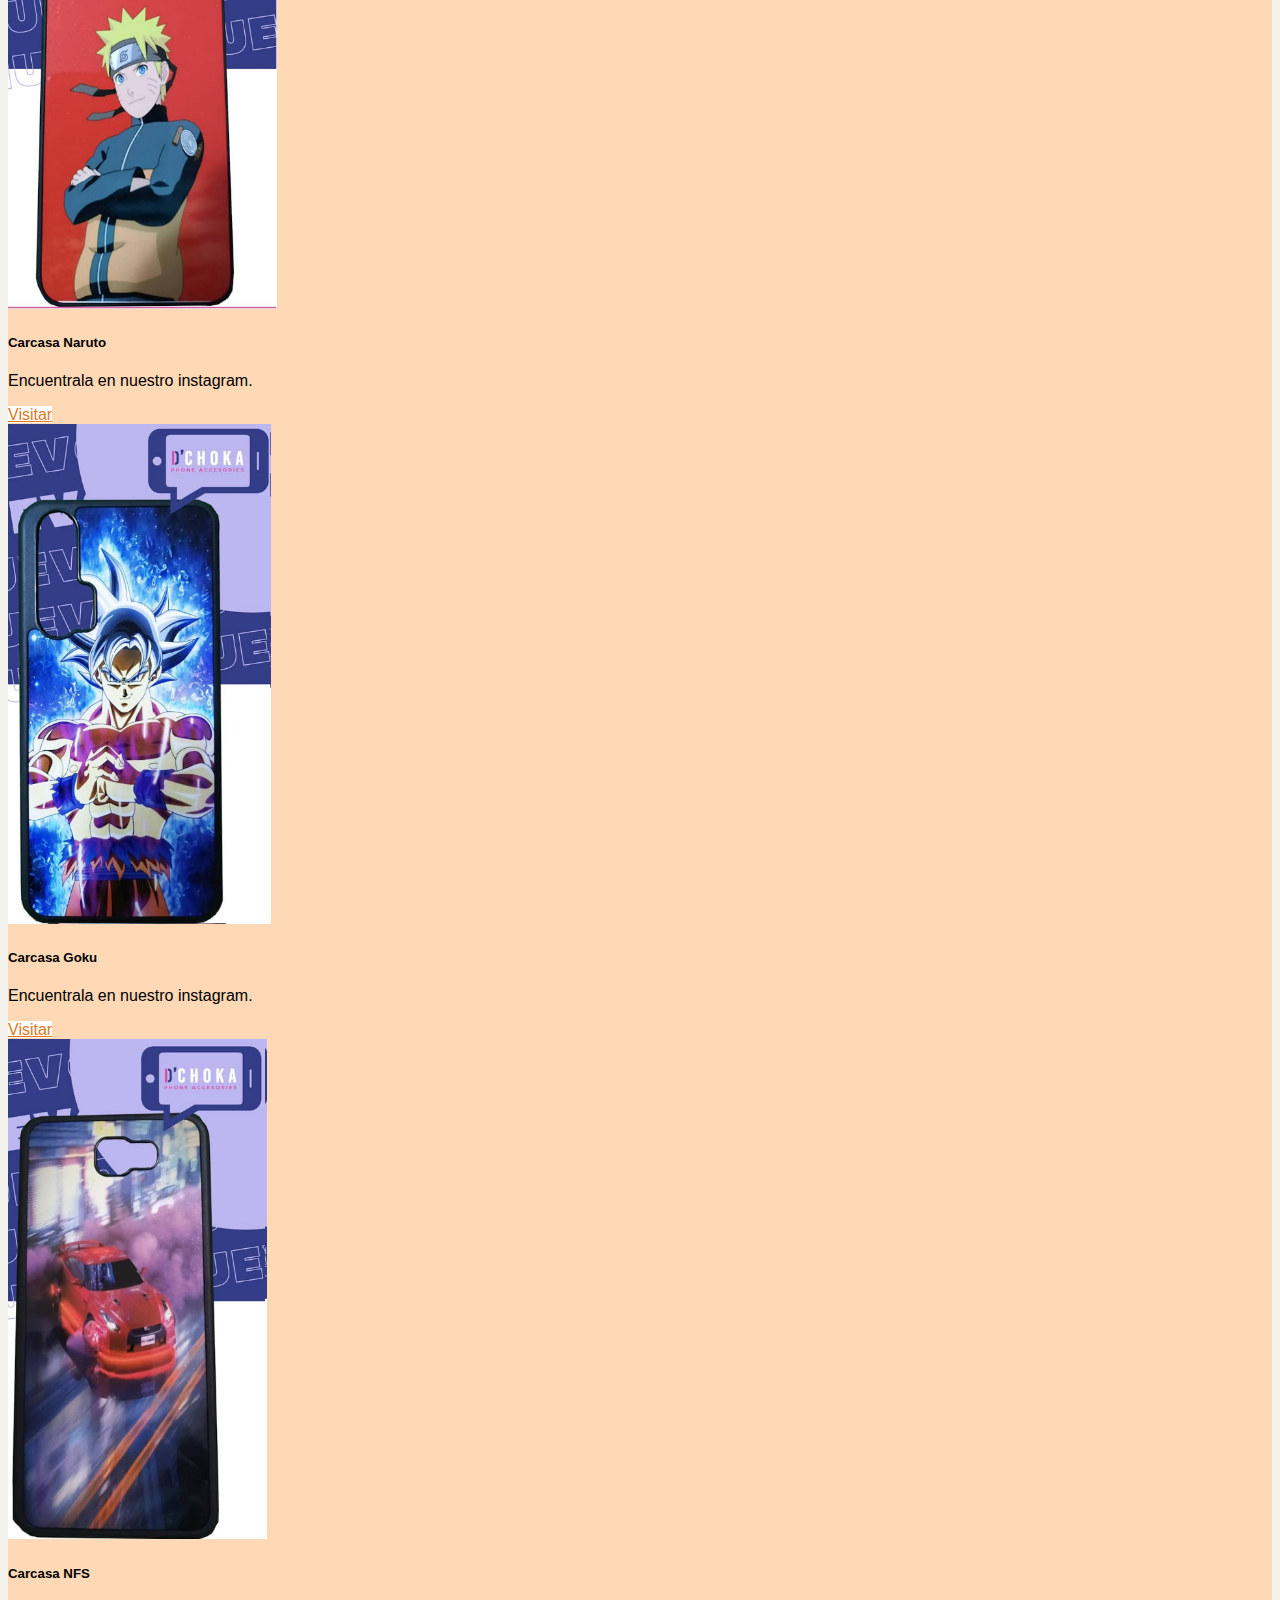
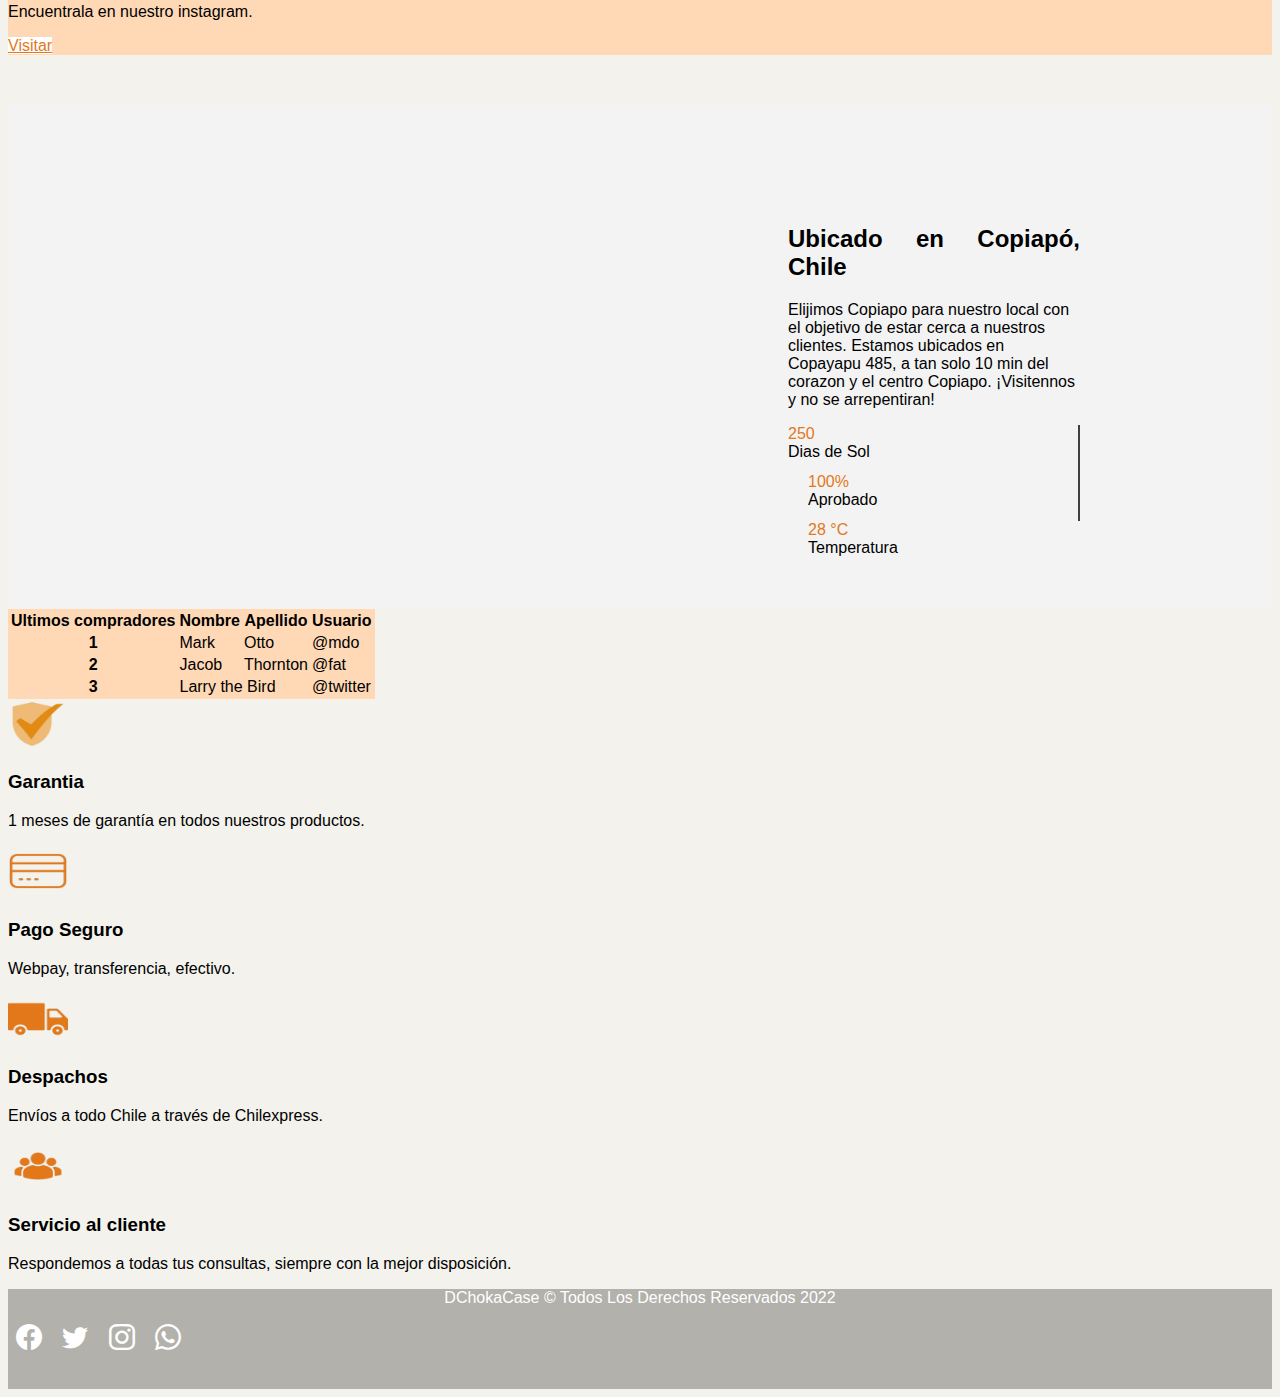
==== commit 7265c29c: "Nuevo index" ====
--- a/index.html
+++ b/index.html
@@ -93,63 +93,89 @@
     <!--========================================================== -->
     
     
-    <section class="w-100">
-        <div class="row w-75 mx-auto mb-2 ">       
-            
-            <div class="col my-5 ">
-
-                <img src="Img/DCHOKACASE.png" alt="concepto"width="300" height="250">
-    
-                <div>
-                    <h3 class="fs-5 mt-4 px-4 pb-1 icono-wrap">Carcasa</h3>
-                    <p class="px-4">Carcasa con un diseño de plastico duro y reluciente que hace parecer un espejo</p>
-                </div>
-
-            </div>   
-            <div class="col my-5">
-
-                <video src="multimedia/DChokaCaseInsta.mp4"  width="400" height="250" controls></video>
-    
-                <div>
-                    <h3 class="fs-5 mt-4 px-4 pb-1">Instagram <i class="bi bi-instagram"></i></h3>
-                    <p class="px-4">Nuestro perfil de instagram en donde podras encontrar ejemplos de nuestro contenido</p>
-                </div>
-    
-            </div>
-    
-        </div>
-
-        
-        
-    </section>
-
-    <div class="container w-75 shadow rounded">
-        <div class="row nosotros ">
-            <div class="col">
-                <div class="ms-5 mb-5 my-5 card" style="width: 18rem;">
-                    <img src="Img/carcasa 1.png" class="card-img-top" alt="...">
-                    <div class="card-body">
-                      <h5 class="card-title">Carcasa Naruto</h5>
-                      <p class="card-text">Encuentrala en nuestro instagram.</p>
-                      <a href="#" class="d-grid btn btn-sample">Visitar</a>
-                    </div>
-                </div>
-            </div>
-            <div class="col">
-                <div class="ms-5 mb-5 my-5 card" style="width: 18rem;">
-                    <img src="Img/carcasa 2.png" class="card-img-top" alt="...">
-                    <div class="card-body">
-                      <h5 class="card-title">Carcasa Goku</h5>
-                      <p class="card-text">Encuentrala en nuestro instagram.</p>
-                      <a href="#" class="d-grid btn btn-sample">Visitar</a>
-                    </div>
-                </div>
-            </div>
-            
-            
-            
-        </div>
-    </div>
+    <section class="shadow p-3 mb-5 rounded">
+
+        <div class="container">
+            <div class="row justify-content-around">
+                <div class="col-4">
+                    <div class="text-center">
+                        <img src="Img/carcasa-de-telefono.png" alt="concepto" width="60" height="50">
+        
+                        <div>
+                            <h3 class="fs-5 mt-4 px-4 pb-1 icono-wrap">Carcasa</h3>
+                            <p class="px-4">Carcasa 100% plastico duro y simulacion de vidrio templado.</p>
+                        </div>
+                    </div>
+                </div>
+                <div class="col-4">
+                    <div class="text-center">
+                        <img src="Img/instagram.png" alt="concepto" width="60" height="50">
+        
+                        <div>
+                            <h3 class="fs-5 mt-4 px-4 pb-1 icono-wrap">Instagram</h3>
+                            <p class="px-4">Siguenos en instagram en donde podras encontrar varios de nuestros diseños.</p>
+                        </div>
+                    </div>                   
+                </div>
+                <div class="col-4">
+                    <div class="text-center">
+                        <img src="Img/whatsapp.png" alt="concepto" width="60" height="50">
+                        <div>
+                            <h3 class="fs-5 mt-4 px-4 pb-1 icono-wrap">Whatsapp</h3>
+                            <p class="px-4">Puedes hacernos tus consultas para responder de manera mas rapido en nuestro Whatsapp</p>
+                        </div>
+                    </div>
+                    
+                </div>
+            </div>
+        </div>   
+    </section>
+
+    <section class="shadow" style="background-color: #FFD8B5">
+        <div class="card text-white" style="background-color: #F77809">
+            <div class="card-body text-center">
+              <h4>Despachos a todo chile</h4>
+            </div>
+        </div>
+        
+        <div class="container w-75  rounded">
+            <div class="row">
+                <div class="col">
+                    <div class="ms-5 mb-5 my-5 card shadow" >
+                        <img src="Img/carcasa 1.png" class="card-img-top" alt="..." height="500px">
+                        <div class="card-body">
+                          <h5 class="card-title">Carcasa Naruto</h5>
+                          <p class="card-text">Encuentrala en nuestro instagram.</p>
+                          <a href="#" class="d-grid btn btn-sample">Visitar</a>
+                        </div>
+                    </div>
+                </div>
+                <div class="col">
+                    <div class="ms-5 mb-5 my-5 card shadow">
+                        <img src="Img/carcasa 2.png" class="card-img-top" alt="..." height="500px">
+                        <div class="card-body">
+                          <h5 class="card-title">Carcasa Goku</h5>
+                          <p class="card-text">Encuentrala en nuestro instagram.</p>
+                          <a href="#" class="d-grid btn btn-sample">Visitar</a>
+                        </div>
+                    </div>
+                </div>
+                <div class="col">
+                    <div class="ms-5 mb-5 my-5 card shadow" >
+                        <img src="Img/carcasa 3.png" class="card-img-top" height="500px" alt="...">
+                        <div class="card-body">
+                          <h5 class="card-title">Carcasa NFS</h5>
+                          <p class="card-text">Encuentrala en nuestro instagram.</p>
+                          <a href="#" class="d-grid btn btn-sample">Visitar</a>
+                        </div>
+                    </div>
+                </div>
+            </div>
+        </div>
+
+
+    </section>
+   
     <!--========================================================== -->
                         <!-- MAPA-->
     <!--========================================================== -->
@@ -157,7 +183,7 @@
 
     
     <section>
-        <div id="local" class="border-top border-bottom border-2">
+        <div id="local" class="shadow">
             <div><iframe src="https://www.google.com/maps/embed?pb=!1m18!1m12!1m3!1d3543.60385800105!2d-70.35485435556517!3d-27.356850647405178!2m3!1f0!2f0!3f0!3m2!1i1024!2i768!4f13.1!3m3!1m2!1s0x969803ee988f304f%3A0x5d6a6c8301905dfb!2sUniversidad%20de%20Atacama!5e0!3m2!1ses!2scl!4v1665338561034!5m2!1ses!2scl" width="680px" height="500px" style="border:0;" allowfullscreen="" loading="lazy" referrerpolicy="no-referrer-when-downgrade"></iframe> </div>
             <div>
                 <div class="wrapper-local">
@@ -183,7 +209,7 @@
         </div>
     </section>
 
-    <table class="table table-hover my-5" style="background-color: #F8DFC1" >
+    <table class="table table-hover shadow my-5" style="background-color: #FFD8B5" >
         <thead>
           <tr>
             <th scope="col">Ultimos compradores</th>
@@ -213,6 +239,53 @@
         </tbody>
     </table>
 
+    <section class="shadow p-3 mb-5 rounded">
+
+        <div class="container">
+            <div class="row justify-content-around">
+                <div class="col-3">
+                    <div class="text-center">
+                        <img src="Img/garantia.png" alt="concepto" width="60" height="50">
+        
+                        <div>
+                            <h3 class="fs-5 mt-4 px-4 pb-1 icono-wrap">Garantia</h3>
+                            <p class="px-4">1 meses de garantía en todos nuestros productos.</p>
+                        </div>
+                    </div>
+                </div>
+                <div class="col-3">
+                    <div class="text-center">
+                        <img src="Img/tarjeta.png" alt="concepto" width="60" height="50">
+        
+                        <div>
+                            <h3 class="fs-5 mt-4 px-4 pb-1 icono-wrap">Pago Seguro</h3>
+                            <p class="px-4">Webpay, transferencia, efectivo.</p>
+                        </div>
+                    </div>                   
+                </div>
+                <div class="col-3">
+                    <div class="text-center">
+                        <img src="Img/camion-de-carga.png" alt="concepto" width="60" height="50">
+                        <div>
+                            <h3 class="fs-5 mt-4 px-4 pb-1 icono-wrap">Despachos</h3>
+                            <p class="px-4">Envíos a todo Chile a través de Chilexpress.</p>
+                        </div>
+                    </div>
+                    
+                </div>
+                <div class="col-3">
+                    <div class="text-center">
+                        <img src="Img/grupo.png" alt="concepto" width="60" height="50">
+                        <div>
+                            <h3 class="fs-5 mt-4 px-4 pb-1">Servicio al cliente </h3>
+                            <p class="px-4">Respondemos a todas tus consultas, siempre con la mejor disposición.</p>
+                        </div>
+                    </div>
+              </div>
+            </div>
+        </div>   
+    </section>
+
     
     <script src="https://cdn.jsdelivr.net/npm/bootstrap@5.2.2/dist/js/bootstrap.bundle.min.js" integrity="sha384-OERcA2EqjJCMA+/3y+gxIOqMEjwtxJY7qPCqsdltbNJuaOe923+mo//f6V8Qbsw3" crossorigin="anonymous"></script>
 
--- a/styles.css
+++ b/styles.css
@@ -12,23 +12,23 @@
 }
 
 #menu a{
-    color:#B44628;
+    color:#E3781A;
     
 }
 #navchoka{
-    color: #B44628;
+    color: #E3781A;
 }
 
 .colorletra{
-    color: #B44628;
+    color: #E3781A;
 }
 
 
 
 .btn-sample { 
-    color: #B44628; 
+    color: #E3781A; 
     background-color: #FFFFFF; 
-    border-color: #B44628; 
+    border-color: #E3781A; 
   } 
    
   .btn-sample:hover, 
@@ -36,9 +36,9 @@
   .btn-sample:active, 
   .btn-sample.active, 
   .open .dropdown-toggle.btn-sample { 
-    color: #B44628; 
+    color: #E3781A; 
     background-color: #FFF1E5; 
-    border-color: #B44628; 
+    border-color: #E3781A; 
   } 
    
   .btn-sample:active, 
@@ -63,12 +63,12 @@
   .btn-sample[disabled].active, 
   fieldset[disabled] .btn-sample.active { 
     background-color: #FFFFFF; 
-    border-color: #B44628; 
+    border-color: #E3781A; 
   } 
    
   .btn-sample .badge { 
     color: #FFFFFF; 
-    background-color: #B44628; 
+    background-color: #E3781A; 
   }
 
 .carousel-inner {
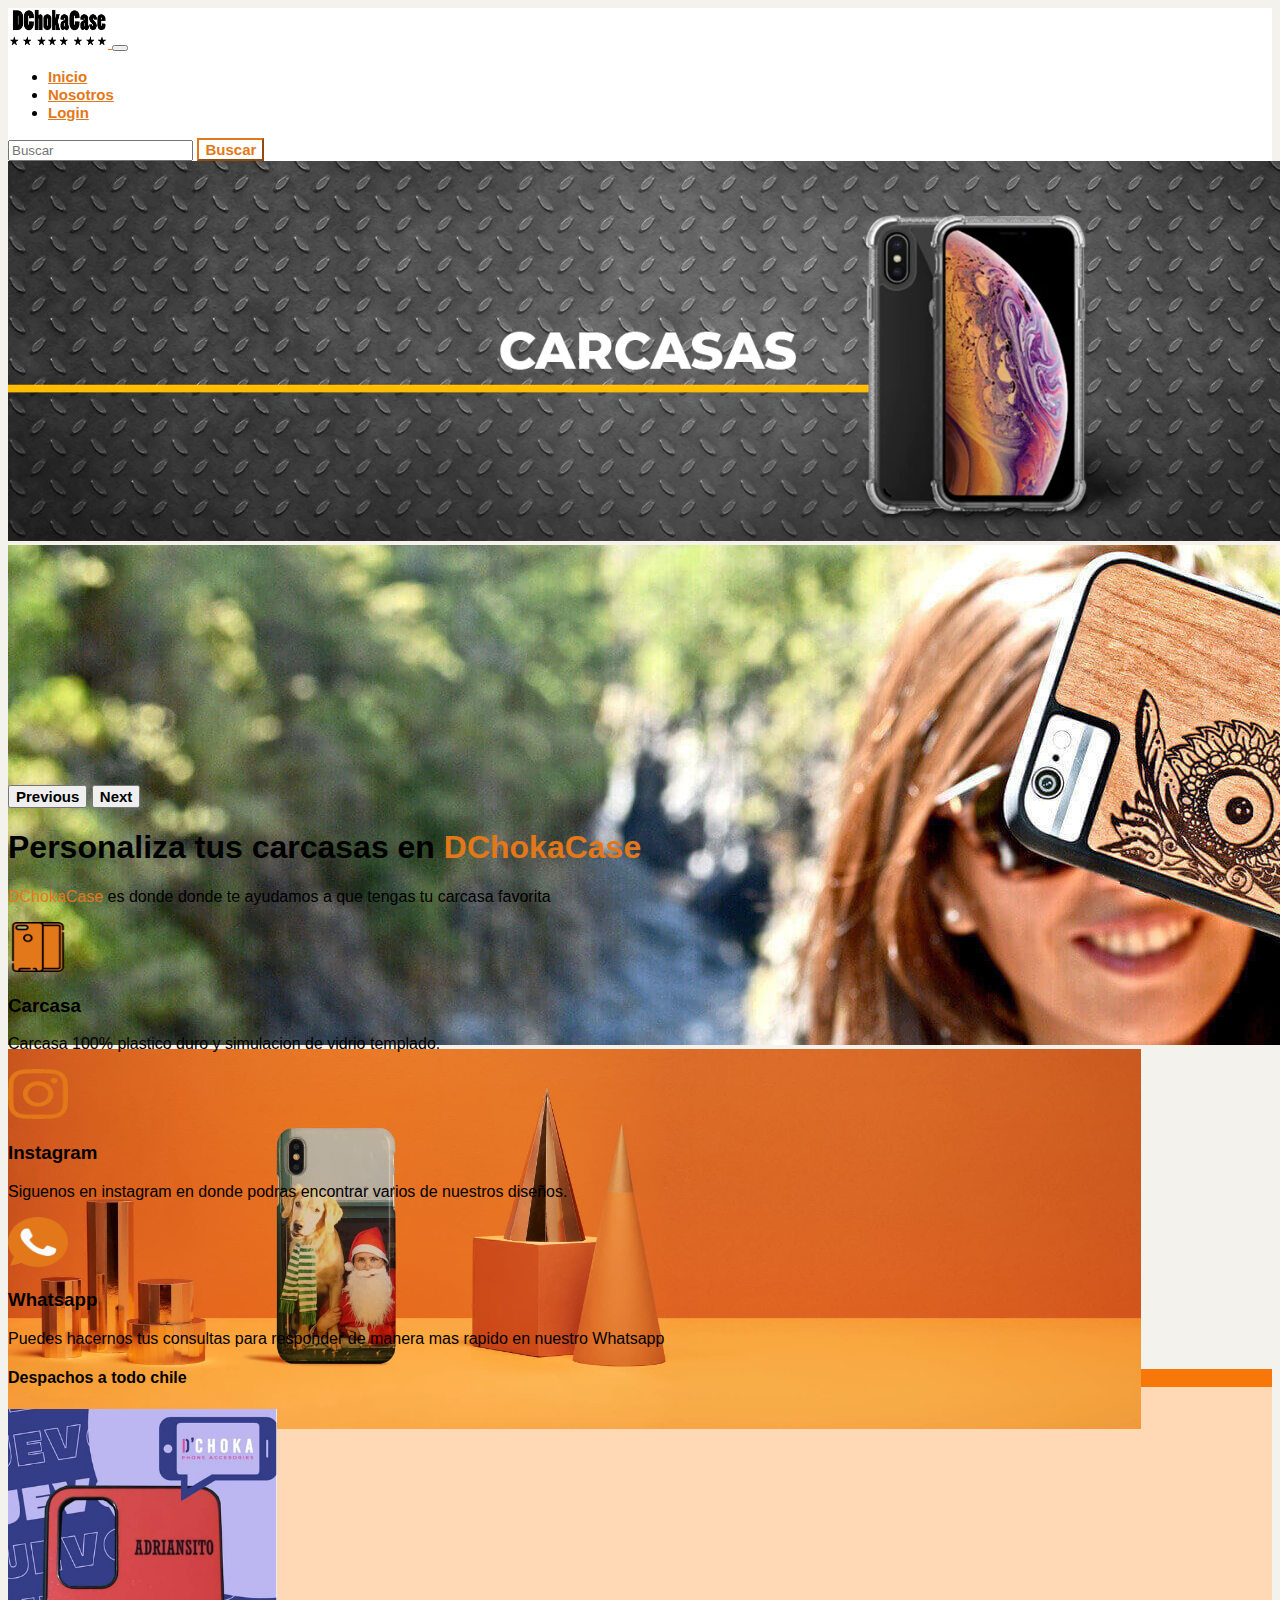
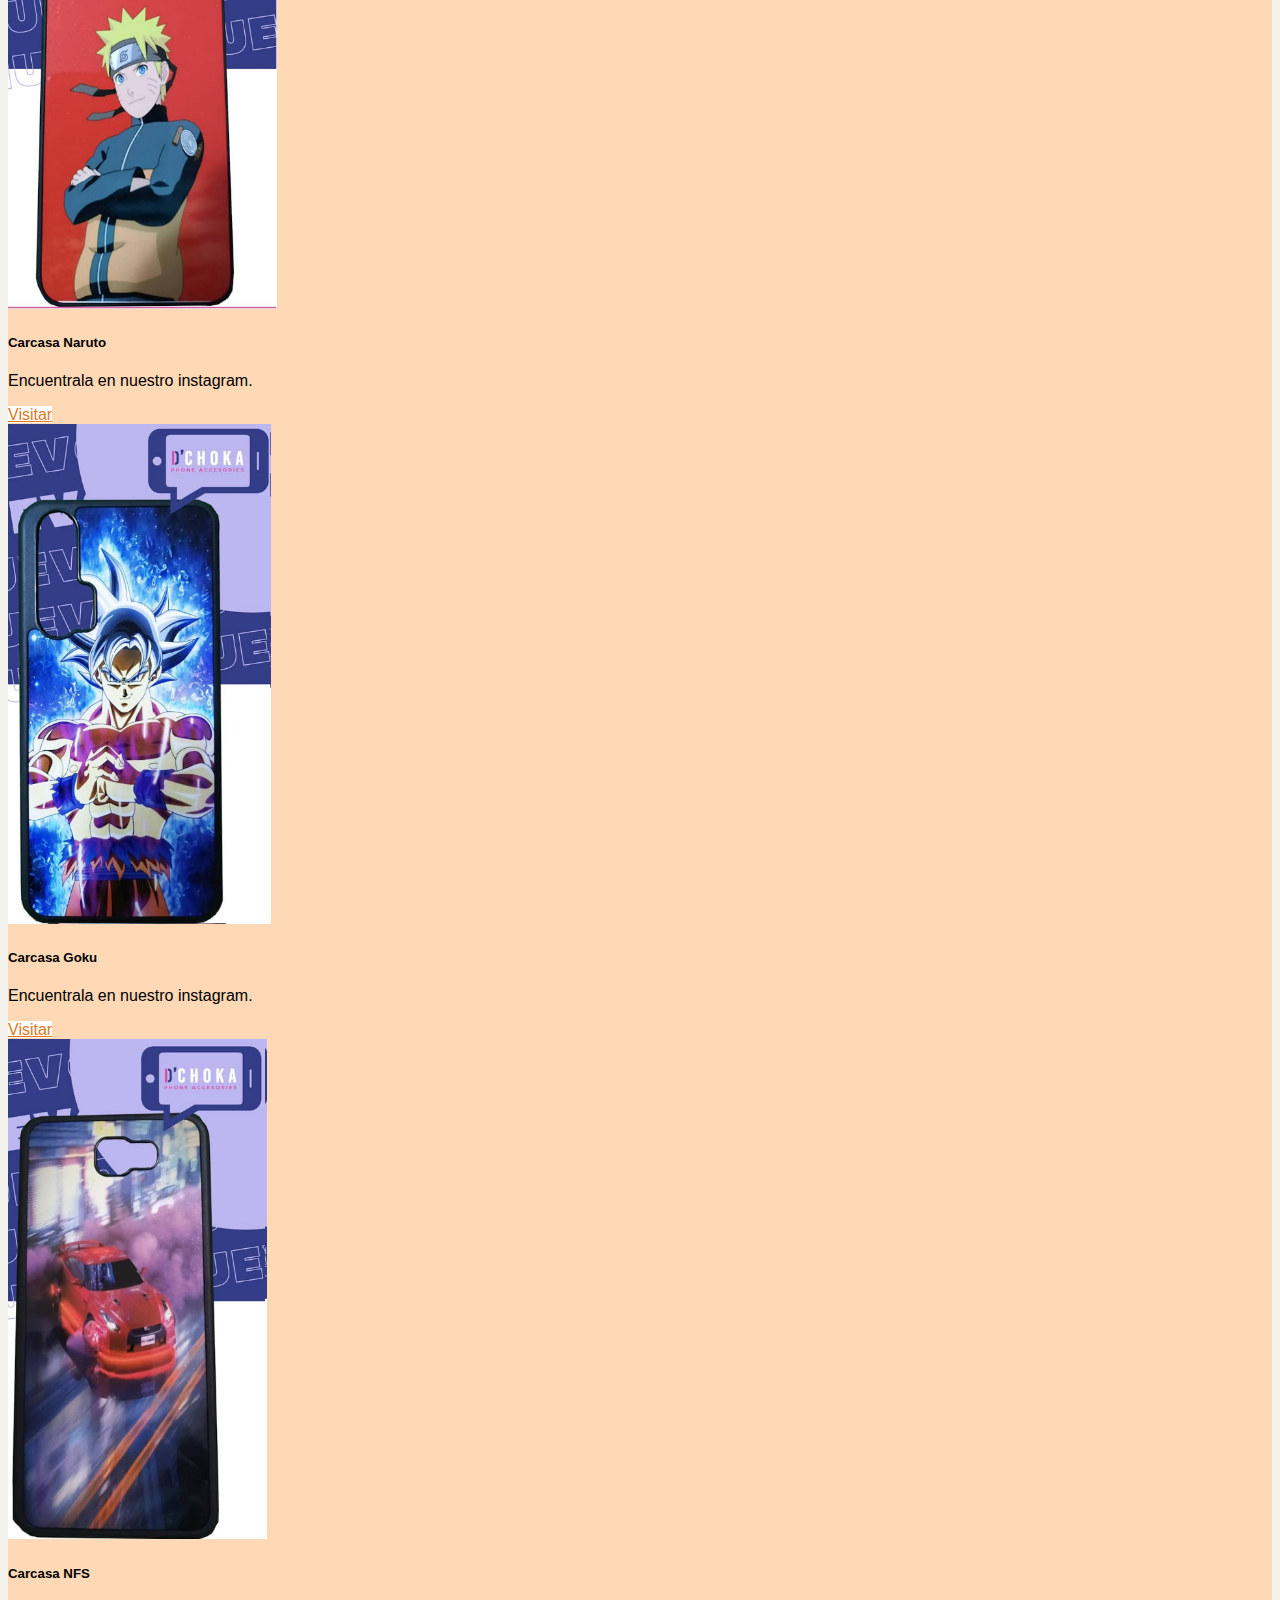
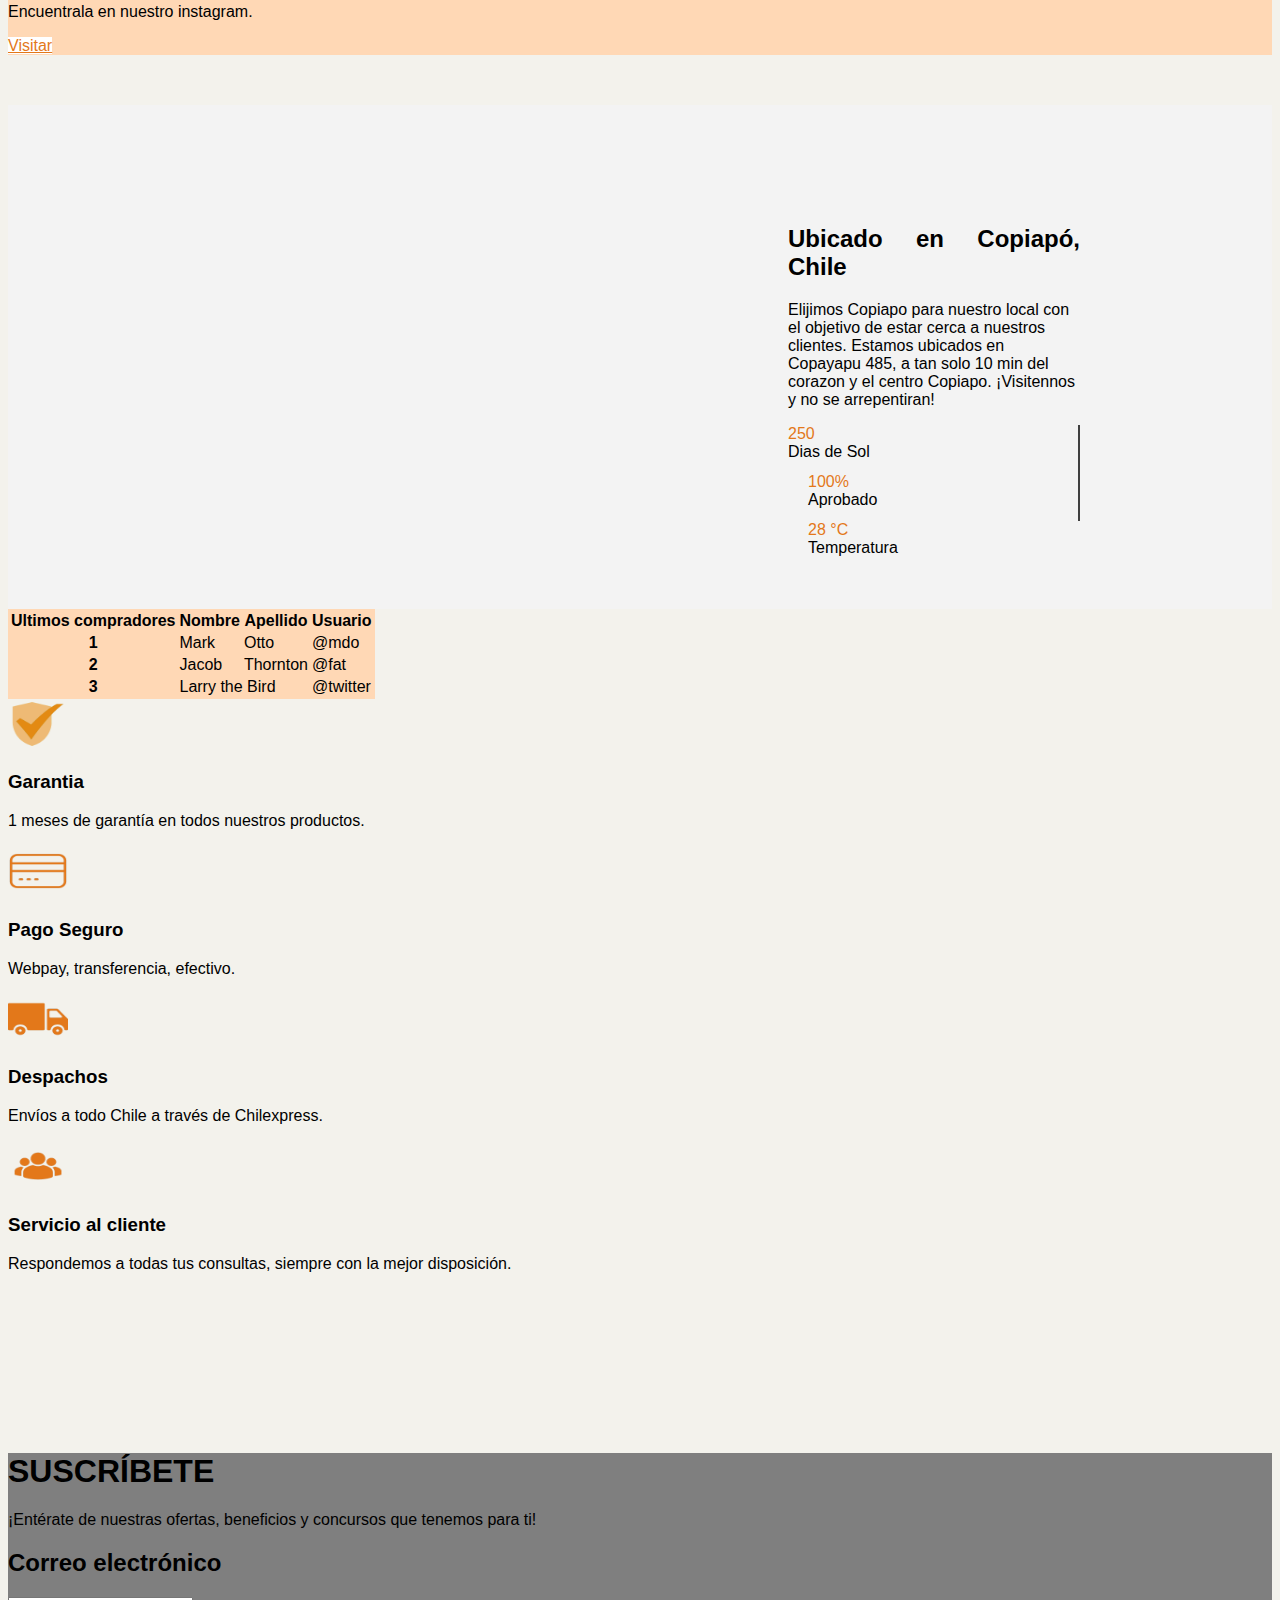
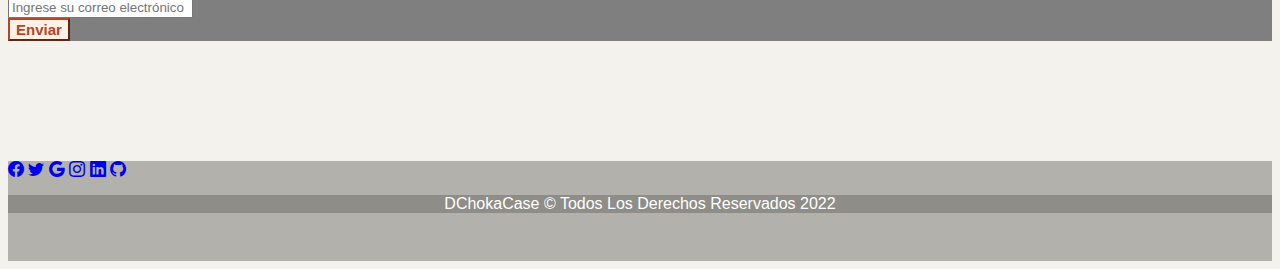
==== commit c69560e5: "Nuevo footer" ====
--- a/index.html
+++ b/index.html
@@ -8,6 +8,7 @@
     <link href="https://cdn.jsdelivr.net/npm/bootstrap@5.2.2/dist/css/bootstrap.min.css" rel="stylesheet" integrity="sha384-Zenh87qX5JnK2Jl0vWa8Ck2rdkQ2Bzep5IDxbcnCeuOxjzrPF/et3URy9Bv1WTRi" crossorigin="anonymous">
     <link rel="stylesheet" href="https://cdn.jsdelivr.net/npm/bootstrap-icons@1.9.1/font/bootstrap-icons.css">
     <link rel="stylesheet" href="styles.css">
+    
 </head>
 <body>
     <!--========================================================== -->
@@ -287,25 +288,75 @@
     </section>
 
     
-    <script src="https://cdn.jsdelivr.net/npm/bootstrap@5.2.2/dist/js/bootstrap.bundle.min.js" integrity="sha384-OERcA2EqjJCMA+/3y+gxIOqMEjwtxJY7qPCqsdltbNJuaOe923+mo//f6V8Qbsw3" crossorigin="anonymous"></script>
+
+    <div class="section container  shadow rounded" id="lg">
+        <div class="row">
+            <div class="col">
+                <h1 class="fw-bold text-center bold text-white py-2">SUSCRÍBETE</h1>
+                <p class="text-center bold text-white" >¡Entérate de nuestras ofertas, beneficios y concursos que tenemos para ti!</p>
+
+                <form action="">
+                    <div class="mb-3 text-center">
+                        <label for="email" class="form-label"><h2 class="text-white"> Correo electrónico </h2></label>
+                        <input type="email" class="form-control" name="email" required placeholder="Ingrese su correo electrónico">
+                    </div>
+                    <div class="d-grid">
+                        <button type="submit" class="mb-5 btn btn-ini">Enviar</button>
+                    </div>
+                </form>
+
+            </div>
+        </div>
+    </div>
+
 
 <!--========================================================== -->
                         <!--FOOTER-->
 <!--========================================================== -->
 
-
-<footer class="w-100  d-flex  align-items-center justify-content-center flex-wrap">
-    
-    <p class="fs-5 px-3 pt-3">DChokaCase &copy; Todos Los Derechos Reservados 2022</p>
-    <div id="iconos">
-        <a href="#"><i class="bi bi-facebook"></i></a>
-        <a href="#"><i class="bi bi-twitter"></i></a>
-        <a href="#"><i class="bi bi-instagram"></i></a>
-        <a href="#"><i class="bi bi-whatsapp"></i></a>   
-    </div>
+<footer class="bg-dark text-center text-white">
+<!-- Grid container -->
+<div class="container p-4 pb-0">
+    <!-- Section: Social media -->
+    <section class="mb-4">
+    <!-- Facebook -->
+    <a class="btn btn-outline-light btn-floating m-1" href="#!" role="button"
+        ><i class="bi bi-facebook"></i></a>
+
+    <!-- Twitter -->
+    <a class="btn btn-outline-light btn-floating m-1" href="#!" role="button"
+        ><i class="bi bi-twitter"></i
+    ></a>
+
+    <!-- Google -->
+    <a class="btn btn-outline-light btn-floating m-1" href="#!" role="button"
+        ><i class="bi bi-google"></i
+    ></a>
+
+    <!-- Instagram -->
+    <a class="btn btn-outline-light btn-floating m-1" href="#!" role="button"
+        ><i class="bi bi-instagram"></i
+    ></a>
+
+    <!-- Linkedin -->
+    <a class="btn btn-outline-light btn-floating m-1" href="#!" role="button"
+        ><i class="bi bi-linkedin"></i></a>
+
+    <!-- Github -->
+    <a class="btn btn-outline-light btn-floating m-1" href="#!" role="button"
+        ><i class="bi bi-github"></i
+    ></a>
+    </section>
+    <!-- Section: Social media -->
+</div>
+<!-- Grid container -->
+
+<!-- Copyright -->
+<div class="text-center p-3" style="background-color: rgba(0, 0, 0, 0.2);">
+    <p class=" px-3 pt-3">DChokaCase &copy; Todos Los Derechos Reservados 2022</p>
+</div>
+<!-- Copyright -->
 </footer>
 
-    
-    
 </body>
 </html>--- a/styles.css
+++ b/styles.css
@@ -213,3 +213,10 @@
   background-color: #FFE3C2;
 }
 
+
+.section {
+  --opacidad-negro: 0.5;
+  background-image: linear-gradient(rgba(0, 0, 0, var(--opacidad-negro)), rgba(0, 0, 0, var(--opacidad-negro))), url('https://dojiw2m9tvv09.cloudfront.net/23055/2/6.CONTACTANOS.PNG.png?37');
+}
+
+@import url("https://cdn.jsdelivr.net/npm/bootstrap-icons@1.9.1/font/bootstrap-icons.css");
